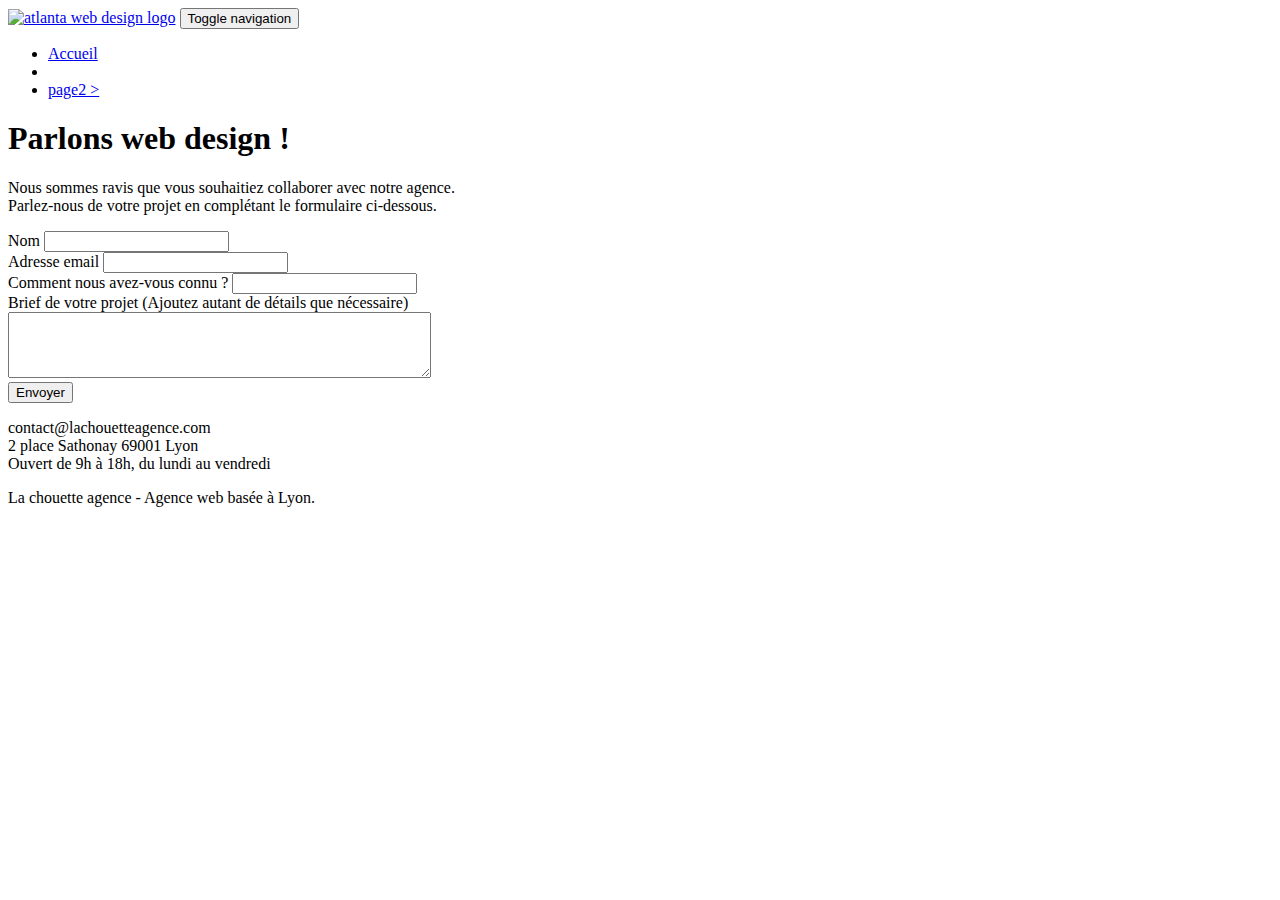
==== page2.html @ a5566590 "Rename fichier html" ====
<!doctype html>
<html lang="Default">
<head>
    <meta charset="utf-8">
    <meta name="description" content="La Chouette Agence est une des meilleures entreprise de webdesign situé à Lyon dans le département du Rhône. Elle vous accompagnera grâce à ses experts dans vos projet de creation ou de refonte du design de votre site internet ainsi que dans l'optimisation du référencement naturel (SEO). Contactez-nous !">
    <meta name="viewport" content="width=device-width, initial-scale=1.0, viewport-fit=cover">
    <link rel="shortcut icon" type="image/png" href="favicon.jpg">
    
	<link rel="stylesheet" type="text/css" href="./css/bootstrap.min.css">
	<link rel="stylesheet" type="text/css" href="style.css">
	<link rel="stylesheet" type="text/css" href="./css/font-awesome.min.css">
	<link rel="stylesheet" type="text/css" href="./css/et-line.min.css">
	
    
	<script src="./js/jquery-2.1.0.min.js"></script>
	<script src="./js/bootstrap.min.js"></script>
	<script src="./js/blocs.min.js"></script>
	<script src="./js/jqBootstrapValidation.js"></script>
	<script src="./js/formHandler.js"></script>
    <title>La Chouette Agence - Entreprise de Webdesign à Lyon - Contact</title>

    
<!-- Analytics -->
 
<!-- Analytics END -->
    
</head>
<body>
<!-- Principal conteneur -->
<div class="page-container">
    
<!-- bloc-0 -->
<div class="bloc bgc-white l-bloc " id="bloc-0">
	<div class="container bloc-sm">
		<nav class="navbar row">
			<div class="navbar-header">
				<a class="navbar-brand" href="index.html"><img src="img/la-chouette-agence.png" alt="atlanta web design logo" height="40" /></a>
				<button id="nav-toggle" type="button" class="ui-navbar-toggle navbar-toggle" data-toggle="collapse" data-target=".navbar-1">
					<span class="sr-only">Toggle navigation</span><span class="icon-bar"></span><span class="icon-bar"></span><span class="icon-bar"></span>
				</button>
			</div>
			<div class="collapse navbar-collapse navbar-1 special-dropdown-nav">
				<ul class="site-navigation nav navbar-nav">
					<li>
						<a href="index.html">Accueil</a>
					</li>
					<li>
					</li>
					<li>
						<a href="page2.html">page2 &gt;</a>
					</li>
				</ul>
			</div>
		</nav>
	</div>
</div>
<!-- bloc-0 END -->

<!-- bloc-6 -->
<div class="bloc bg-dots-bg bg-repeat bgc-atomic-tangerine d-bloc bloc-bg-texture texture-paper" id="bloc-6">
	<div class="container bloc-lg">
		<div class="row">
			<div class="col-sm-12">
				<h1 class="text-center hero-bloc-text tc-white">
					Parlons web design !
				</h1>
				<p class="text-center mg-lg tc-white tight-width-whitespace">
					Nous sommes ravis que vous souhaitiez collaborer avec notre agence.<br>
					Parlez-nous de votre projet en complétant le formulaire ci-dessous.
				</p>
			</div>
		</div>
	</div>
</div>
<!-- bloc-6 END -->

<!-- bloc-7 -->
<div class="bloc bgc-white l-bloc" id="bloc-7">
	<div class="container bloc-lg">
		<div class="row">
			<div class="col-sm-6">
				<form id="form_1" novalidate success-msg="Your message has been sent." fail-msg="Sorry it seems that our mail server is not responding, Sorry for the inconvenience!">
					<div class="form-group">
						<label>
							Nom
						</label>
						<input id="name" class="form-control" required />
					</div>
					<div class="form-group">
						<label>
							Adresse email
						</label>
						<input id="email" class="form-control" type="email" required />
					</div>
					<div class="form-group">
						<label>
							Comment nous avez-vous connu ?
						</label>
						<input class="form-control" type="email" required id="input_504" />
					</div>
					<div class="form-group">
						<label>
							Brief de votre projet (Ajoutez autant de détails que nécessaire)<br>
						</label><textarea id="message" class="form-control" rows="4" cols="50" required></textarea>
					</div> 
					<button class="bloc-button btn btn-lg btn-block cta-hero btn-atomic-tangerine" type="submit">
						Envoyer
					</button>
				</form>
			</div>
			<div class="col-sm-6">
				<p>
					contact@lachouetteagence.com<br>2 place Sathonay 69001 Lyon<br>Ouvert de 9h à 18h, du lundi au vendredi<br>
				</p>
			</div>
		</div>
	</div>
</div>
<!-- bloc-7 END -->

<!-- ScrollToTop Button -->
<a class="bloc-button btn btn-d scrollToTop" onclick="scrollToTarget('1')"><span class="fa fa-chevron-up"></span></a>
<!-- ScrollToTop Button END-->


<!-- Footer - bloc-8 -->
<div class="bloc bgc-atomic-tangerine d-bloc" id="bloc-8">
	<div class="container bloc-sm">
		<div class="row">
			<div class="col-sm-12">
				<p class="text-center white">
					La chouette agence - Agence web basée à Lyon.<br>
				</p>
				<div class="row row-no-gutters social">
					<div class="col-sm-3">
						<div class="text-center">
							<a class="social" href="index.html"><span class="fa fa-twitter icon-md"></span></a>
						</div>
					</div>
					<div class="col-sm-3">
						<div class="text-center">
							<a class="social" href="index.html"><span class="fa fa-facebook icon-md"></span></a>
						</div>
					</div>
					<div class="col-sm-3">
						<div class="text-center">
							<a class="social" href="index.html"><span class="fa fa-dribbble icon-md"></span></a>
						</div>
					</div>
					<div class="col-sm-3">
						<div class="text-center">
							<a class="social" href="index.html"><span class="fa fa-instagram icon-md"></span></a>
						</div>
					</div>
				</div>
			</div>
		</div>
	</div>
</div>
<!-- Footer - bloc-8 END -->

</div>
<!-- Principal conteneur END -->
    

</body>
</html>
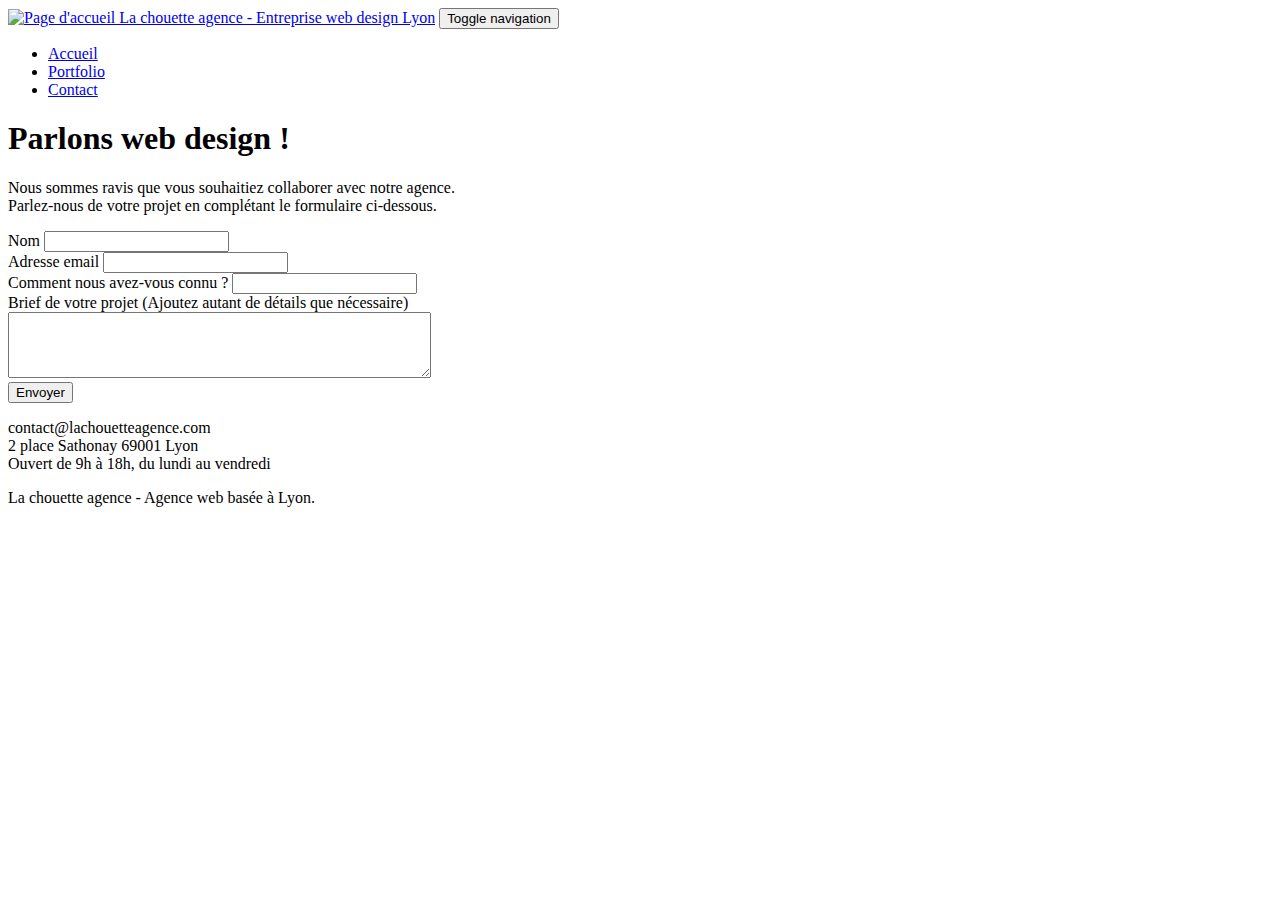
==== commit 4e317b53: "Refactorisation de la page html contact" ====
--- a/page2.html
+++ b/page2.html
@@ -1,9 +1,23 @@
 <!doctype html>
 <html lang="Default">
 <head>
+	<!-- Analytics -->
+	<!-- Global site tag (gtag.js) - Google Analytics -->
+<script async src="https://www.googletagmanager.com/gtag/js?id=UA-172869253-1"></script>
+<script>
+  window.dataLayer = window.dataLayer || [];
+  function gtag(){dataLayer.push(arguments);}
+  gtag('js', new Date());
+
+  gtag('config', 'UA-172869253-1');
+</script>
+<!-- Analytics END -->
+
     <meta charset="utf-8">
-    <meta name="description" content="La Chouette Agence est une des meilleures entreprise de webdesign situé à Lyon dans le département du Rhône. Elle vous accompagnera grâce à ses experts dans vos projet de creation ou de refonte du design de votre site internet ainsi que dans l'optimisation du référencement naturel (SEO). Contactez-nous !">
-    <meta name="viewport" content="width=device-width, initial-scale=1.0, viewport-fit=cover">
+    <meta name="description" content="La Chouette Agence est une entreprise de web design situé à Lyon. Venez rencontrer nos experts pour vos projets web de design et d'optimisation du référencement naturel.">
+	<meta name="viewport" content="width=device-width, initial-scale=1.0, viewport-fit=cover">
+	<meta name="robots" content="follow"/>
+
     <link rel="shortcut icon" type="image/png" href="favicon.jpg">
     
 	<link rel="stylesheet" type="text/css" href="./css/bootstrap.min.css">
@@ -18,44 +32,45 @@
 	<script src="./js/jqBootstrapValidation.js"></script>
 	<script src="./js/formHandler.js"></script>
     <title>La Chouette Agence - Entreprise de Webdesign à Lyon - Contact</title>
-
-    
-<!-- Analytics -->
- 
-<!-- Analytics END -->
-    
 </head>
 <body>
 <!-- Principal conteneur -->
 <div class="page-container">
     
-<!-- bloc-0 -->
-<div class="bloc bgc-white l-bloc " id="bloc-0">
-	<div class="container bloc-sm">
-		<nav class="navbar row">
-			<div class="navbar-header">
-				<a class="navbar-brand" href="index.html"><img src="img/la-chouette-agence.png" alt="atlanta web design logo" height="40" /></a>
-				<button id="nav-toggle" type="button" class="ui-navbar-toggle navbar-toggle" data-toggle="collapse" data-target=".navbar-1">
-					<span class="sr-only">Toggle navigation</span><span class="icon-bar"></span><span class="icon-bar"></span><span class="icon-bar"></span>
-				</button>
+		<!-- header -->
+		<!-- Suppression de mots-clefs cachés -->
+		<header class="bloc bgc-white l-bloc " id="bloc-0">
+			<div class="container bloc-sm">
+				<nav class="navbar row">
+					<div class="navbar-header">
+						<a class="navbar-brand" href="index.html"><img src="img/la-chouette-agence.png"
+								alt="Page d'accueil La chouette agence - Entreprise web design Lyon" height="40" /></a>
+						<button id="nav-toggle" type="button" class="ui-navbar-toggle navbar-toggle"
+							data-toggle="collapse" data-target=".navbar-1">
+							<span class="sr-only">Toggle navigation</span><span class="icon-bar"></span><span
+								class="icon-bar"></span><span class="icon-bar"></span>
+						</button>
+					</div>
+					<div class="collapse navbar-collapse navbar-1 special-dropdown-nav">
+						<ul class="site-navigation nav navbar-nav">
+							<!-- Ajout d'une balise li pour portfolio + Réécriture du texte -->
+							<li>
+								<a href="index.html">Accueil</a>
+							</li>
+							<li>
+								<a href="portfolio.html">Portfolio</a>
+							</li>
+							<li>
+								<a href="page2.html">Contact</a>
+							</li>
+						</ul>
+					</div>
+				</nav>
 			</div>
-			<div class="collapse navbar-collapse navbar-1 special-dropdown-nav">
-				<ul class="site-navigation nav navbar-nav">
-					<li>
-						<a href="index.html">Accueil</a>
-					</li>
-					<li>
-					</li>
-					<li>
-						<a href="page2.html">page2 &gt;</a>
-					</li>
-				</ul>
-			</div>
-		</nav>
-	</div>
-</div>
-<!-- bloc-0 END -->
+		</header>
+		<!-- header END -->
 
+<main>
 <!-- bloc-6 -->
 <div class="bloc bg-dots-bg bg-repeat bgc-atomic-tangerine d-bloc bloc-bg-texture texture-paper" id="bloc-6">
 	<div class="container bloc-lg">
@@ -117,7 +132,8 @@
 	</div>
 </div>
 <!-- bloc-7 END -->
-
+</main>
+ 
 <!-- ScrollToTop Button -->
 <a class="bloc-button btn btn-d scrollToTop" onclick="scrollToTarget('1')"><span class="fa fa-chevron-up"></span></a>
 <!-- ScrollToTop Button END-->
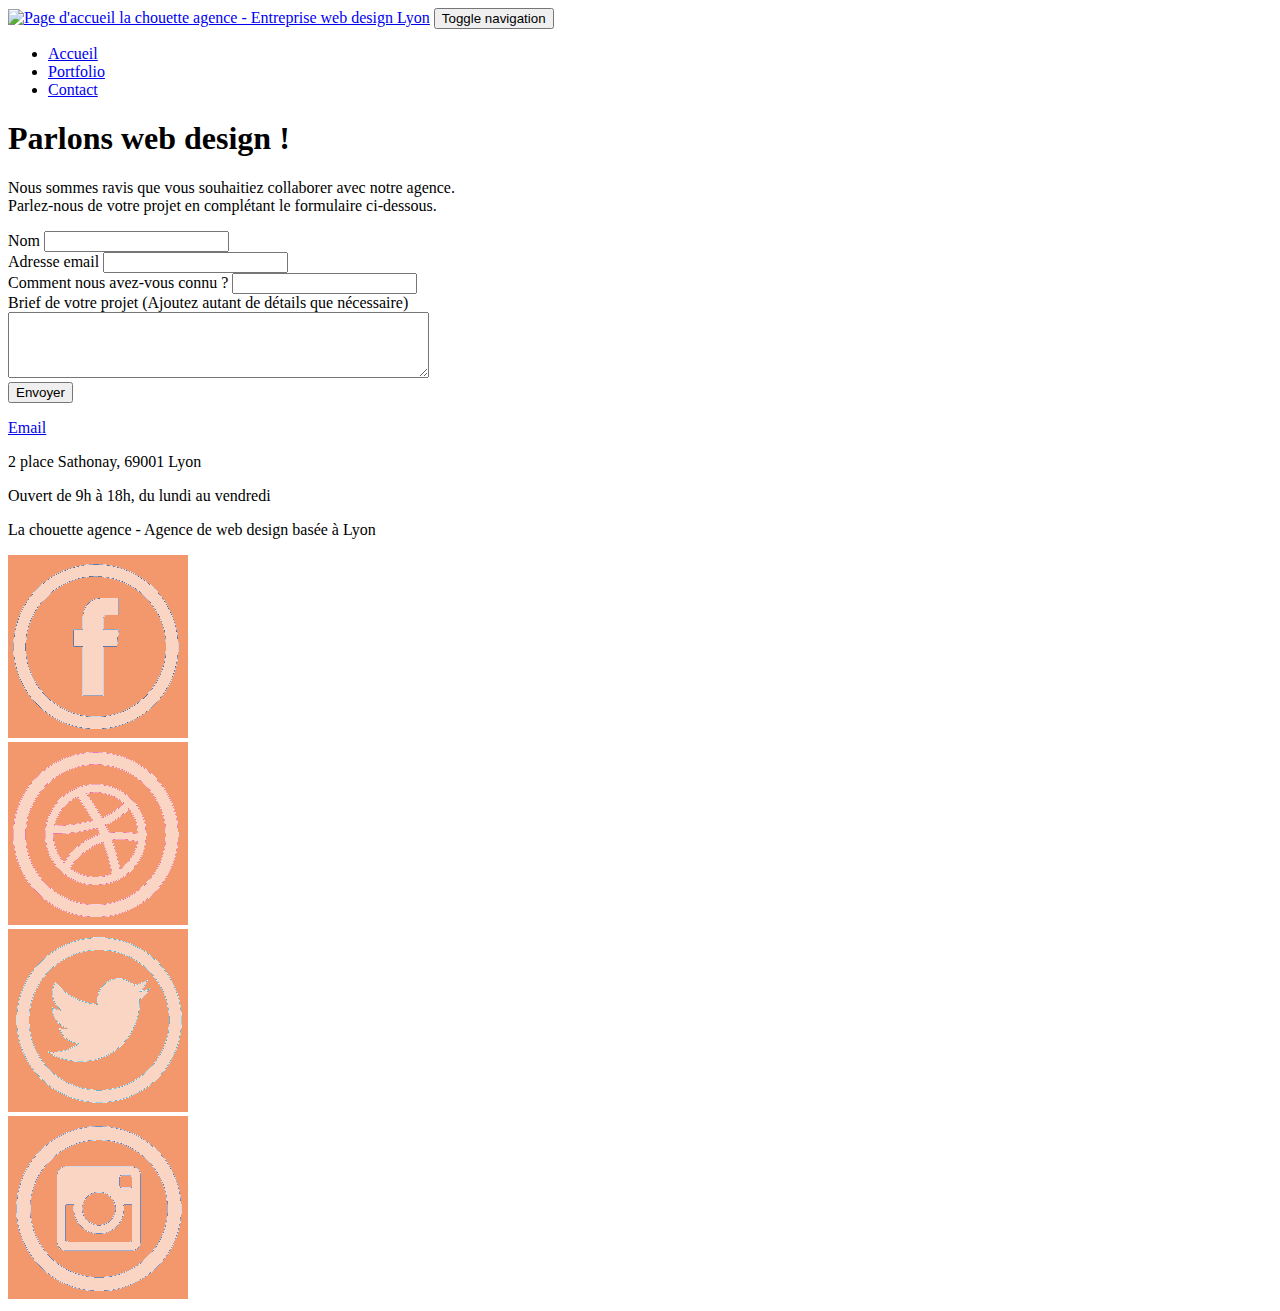
==== commit 5d45061c: "modification sémantique + autres textes" ====
--- a/page2.html
+++ b/page2.html
@@ -1,38 +1,42 @@
 <!doctype html>
-<html lang="Default">
-<head>
-	<!-- Analytics -->
-	<!-- Global site tag (gtag.js) - Google Analytics -->
-<script async src="https://www.googletagmanager.com/gtag/js?id=UA-172869253-1"></script>
-<script>
-  window.dataLayer = window.dataLayer || [];
-  function gtag(){dataLayer.push(arguments);}
-  gtag('js', new Date());
+<html lang="fr">
 
-  gtag('config', 'UA-172869253-1');
-</script>
-<!-- Analytics END -->
+	<head>
+		<!-- Global site tag (gtag.js) - Google Analytics -->
+		<script async src="https://www.googletagmanager.com/gtag/js?id=UA-172869253-1"></script>
+		<script>
+			window.dataLayer = window.dataLayer || [];
+			function gtag() { dataLayer.push(arguments); }
+			gtag('js', new Date());
+	
+			gtag('config', 'UA-172869253-1');
+		</script>
+		<!-- Analytics END -->
+		<meta charset="utf-8">
+		<!-- Completion de la balise description -->
+		<meta name="description"
+			content="La chouette agence est une entreprise de web design située à Lyon. Venez rencontrer nos experts pour vos projets web de design et d'optimisation du référencement naturel.">
+		<meta name="viewport" content="width=device-width, initial-scale=1.0, viewport-fit=cover">
+		<!-- Ajout balise robots pour suivi moteur de recherche -->
+		<meta name="robots" content="follow" />
+	
+		<link rel="shortcut icon" type="image/png" href="img/favicon.png">
+	
+		<!-- Suppression librairie fontawesome -->
+		<link rel="stylesheet" type="text/css" href="./css/bootstrap.css">
+		<link rel="stylesheet" type="text/css" href="style.css">
+		<link rel="stylesheet" type="text/css" href="./css/et-line.css">
+	
+		<script src="./js/jquery-2.1.0.js"></script>
+		<script src="./js/bootstrap.js"></script>
+		<script src="./js/blocs.js"></script>
+		<script src="./js/jquery.touchSwipe.js" defer></script>
+		<script src="./js/gmaps.js"></script>
+	
+		<!-- Completion title -->
+		<title>La Chouette Agence - Entreprise de Webdesign à Lyon - Contact</title>
+	</head>
 
-    <meta charset="utf-8">
-    <meta name="description" content="La Chouette Agence est une entreprise de web design situé à Lyon. Venez rencontrer nos experts pour vos projets web de design et d'optimisation du référencement naturel.">
-	<meta name="viewport" content="width=device-width, initial-scale=1.0, viewport-fit=cover">
-	<meta name="robots" content="follow"/>
-
-    <link rel="shortcut icon" type="image/png" href="favicon.jpg">
-    
-	<link rel="stylesheet" type="text/css" href="./css/bootstrap.min.css">
-	<link rel="stylesheet" type="text/css" href="style.css">
-	<link rel="stylesheet" type="text/css" href="./css/font-awesome.min.css">
-	<link rel="stylesheet" type="text/css" href="./css/et-line.min.css">
-	
-    
-	<script src="./js/jquery-2.1.0.min.js"></script>
-	<script src="./js/bootstrap.min.js"></script>
-	<script src="./js/blocs.min.js"></script>
-	<script src="./js/jqBootstrapValidation.js"></script>
-	<script src="./js/formHandler.js"></script>
-    <title>La Chouette Agence - Entreprise de Webdesign à Lyon - Contact</title>
-</head>
 <body>
 <!-- Principal conteneur -->
 <div class="page-container">
@@ -44,7 +48,7 @@
 				<nav class="navbar row">
 					<div class="navbar-header">
 						<a class="navbar-brand" href="index.html"><img src="img/la-chouette-agence.png"
-								alt="Page d'accueil La chouette agence - Entreprise web design Lyon" height="40" /></a>
+								alt="Page d'accueil la chouette agence - Entreprise web design Lyon" height="40" /></a>
 						<button id="nav-toggle" type="button" class="ui-navbar-toggle navbar-toggle"
 							data-toggle="collapse" data-target=".navbar-1">
 							<span class="sr-only">Toggle navigation</span><span class="icon-bar"></span><span
@@ -94,27 +98,28 @@
 	<div class="container bloc-lg">
 		<div class="row">
 			<div class="col-sm-6">
-				<form id="form_1" novalidate success-msg="Your message has been sent." fail-msg="Sorry it seems that our mail server is not responding, Sorry for the inconvenience!">
+				 <form id="form_1" method="post" action="traitement_php" novalidate >
+					<!--deleted text : success-msg="Your message has been sent." fail-msg="Sorry it seems that our mail server is not responding, Sorry for the inconvenience!"-->
 					<div class="form-group">
-						<label>
+						<label for="name">
 							Nom
 						</label>
 						<input id="name" class="form-control" required />
 					</div>
 					<div class="form-group">
-						<label>
+						<label for="email">
 							Adresse email
 						</label>
 						<input id="email" class="form-control" type="email" required />
 					</div>
 					<div class="form-group">
-						<label>
+						<label for="input_504">
 							Comment nous avez-vous connu ?
 						</label>
 						<input class="form-control" type="email" required id="input_504" />
 					</div>
 					<div class="form-group">
-						<label>
+						<label for="message">
 							Brief de votre projet (Ajoutez autant de détails que nécessaire)<br>
 						</label><textarea id="message" class="form-control" rows="4" cols="50" required></textarea>
 					</div> 
@@ -124,9 +129,12 @@
 				</form>
 			</div>
 			<div class="col-sm-6">
-				<p>
-					contact@lachouetteagence.com<br>2 place Sathonay 69001 Lyon<br>Ouvert de 9h à 18h, du lundi au vendredi<br>
-				</p>
+				<!-- Remplacement balise p par adress + ajout adresse mail + ajout balise p -->
+				<adress>
+					<p><a href="mailto:contact@lachouetteagence.com">Email</a></p>
+					<p>2 place Sathonay, 69001 Lyon</p>
+					<p>Ouvert de 9h à 18h, du lundi au vendredi</p>
+				</adress>
 			</div>
 		</div>
 	</div>
@@ -135,44 +143,46 @@
 </main>
  
 <!-- ScrollToTop Button -->
-<a class="bloc-button btn btn-d scrollToTop" onclick="scrollToTarget('1')"><span class="fa fa-chevron-up"></span></a>
-<!-- ScrollToTop Button END-->
+<!-- <a class="bloc-button btn btn-d scrollToTop" onclick="scrollToTarget('1')"><span class="fa fa-chevron-up"></span></a> -->
+<!-- ScrollToTop Button END -->
 
 
 <!-- Footer - bloc-8 -->
-<div class="bloc bgc-atomic-tangerine d-bloc" id="bloc-8">
-	<div class="container bloc-sm">
-		<div class="row">
-			<div class="col-sm-12">
-				<p class="text-center white">
-					La chouette agence - Agence web basée à Lyon.<br>
-				</p>
-				<div class="row row-no-gutters social">
-					<div class="col-sm-3">
-						<div class="text-center">
-							<a class="social" href="index.html"><span class="fa fa-twitter icon-md"></span></a>
-						</div>
-					</div>
-					<div class="col-sm-3">
-						<div class="text-center">
-							<a class="social" href="index.html"><span class="fa fa-facebook icon-md"></span></a>
-						</div>
-					</div>
-					<div class="col-sm-3">
-						<div class="text-center">
-							<a class="social" href="index.html"><span class="fa fa-dribbble icon-md"></span></a>
-						</div>
-					</div>
-					<div class="col-sm-3">
-						<div class="text-center">
-							<a class="social" href="index.html"><span class="fa fa-instagram icon-md"></span></a>
+		<!-- Footer - bloc-8 -->
+		<!-- TRemplacement de slien + réécriture p + supression mots-clefs cachés + suppression annuaire 2 + suppression lien non cohérent -->
+		<footer class="bloc bgc-atomic-tangerine d-bloc" id="bloc-8">
+			<div class="container bloc-sm">
+				<div class="row">
+					<div class="col-sm-12">
+						<p class="text-center white">
+							La chouette agence - Agence de web design basée à Lyon<br>
+						</p>
+						<div class="row row-no-gutters social">
+							<div class="col-sm-3">
+								<div class="text-center">
+									<a class="social" href="#"><img src="img/facebook.png" class="icon-md" alt="icone facebook"></a>
+								</div>
+							</div>
+							<div class="col-sm-3">
+								<div class="text-center">
+									<a class="social" href="#"><img src="img/ribble.png" class="icon-md" alt="icone dribble"></a>
+								</div>
+							</div>
+							<div class="col-sm-3">
+								<div class="text-center">
+									<a class="social" href="#"><img src="img/twitter.png" class="icon-md" alt="icone twitter"></a>
+								</div>
+							</div>
+							<div class="col-sm-3">
+								<div class="text-center">
+									<a class="social" href="#"><img src="img/instagram.png" class="icon-md" alt="icone instagram"></a>
+								</div>
+							</div>
 						</div>
 					</div>
 				</div>
 			</div>
-		</div>
-	</div>
-</div>
+		</footer>
 <!-- Footer - bloc-8 END -->
 
 </div>
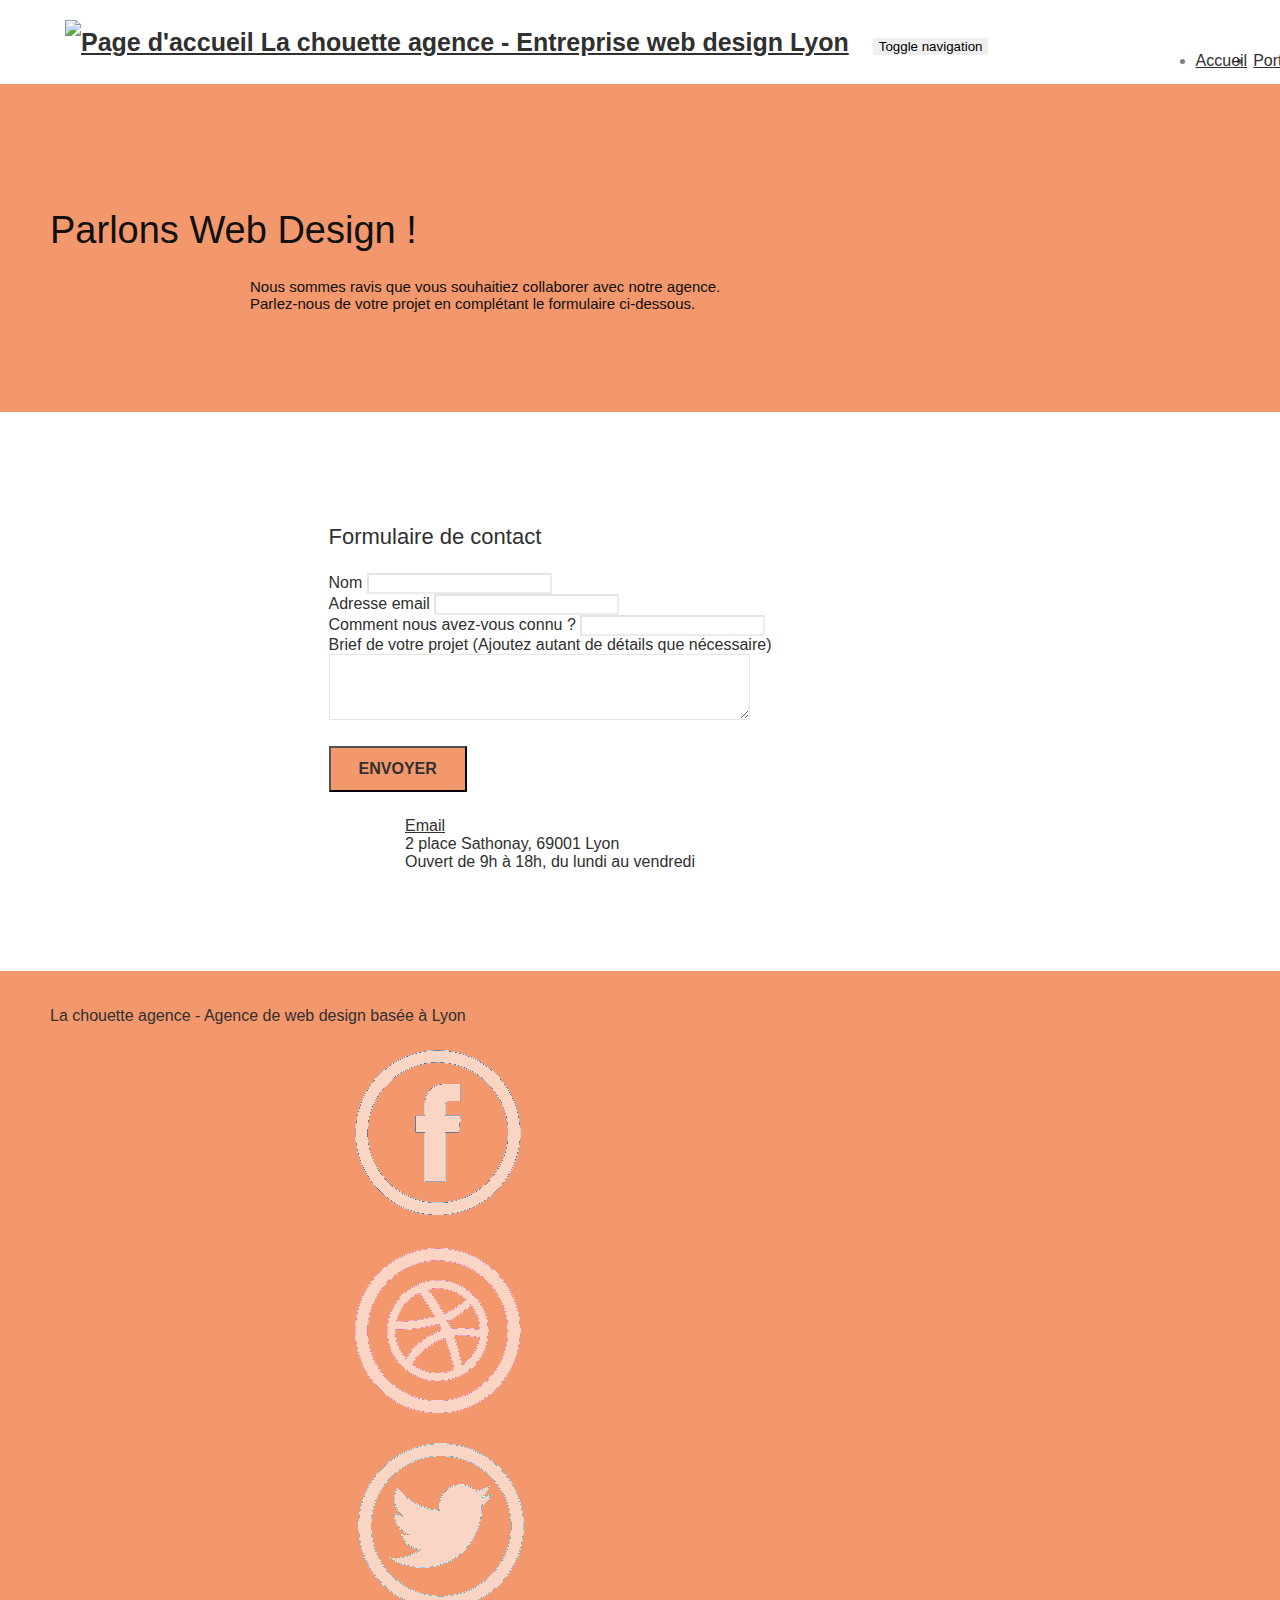
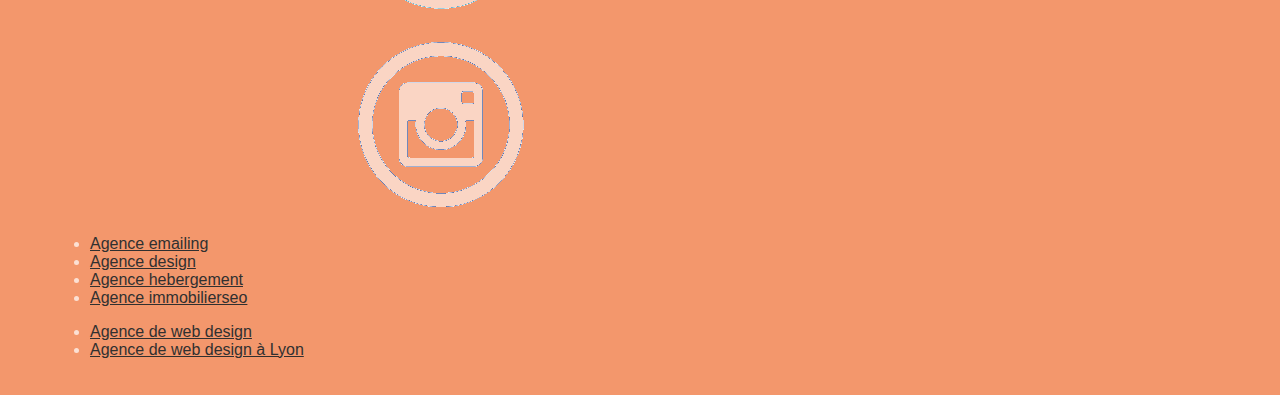
==== commit 98d716a4: "modification couleur et decoration hover" ====
--- a/page2.html
+++ b/page2.html
@@ -15,7 +15,7 @@
 		<meta charset="utf-8">
 		<!-- Completion de la balise description -->
 		<meta name="description"
-			content="La chouette agence est une entreprise de web design située à Lyon. Venez rencontrer nos experts pour vos projets web de design et d'optimisation du référencement naturel.">
+			content="La chouette agence est une entreprise de web design située à Lyon. Venez rencontrer nos experts pour vos projets web de design, de refonte et de référencement naturel.">
 		<meta name="viewport" content="width=device-width, initial-scale=1.0, viewport-fit=cover">
 		<!-- Ajout balise robots pour suivi moteur de recherche -->
 		<meta name="robots" content="follow" />
@@ -47,8 +47,8 @@
 			<div class="container bloc-sm">
 				<nav class="navbar row">
 					<div class="navbar-header">
-						<a class="navbar-brand" href="index.html"><img src="img/la-chouette-agence.png"
-								alt="Page d'accueil la chouette agence - Entreprise web design Lyon" height="40" /></a>
+						<a class="navbar-brand page-link" href="index.html"><img src="img/la-chouette-agence.png"
+								alt="Page d'accueil La chouette agence - Entreprise web design Lyon" height="40" /></a>
 						<button id="nav-toggle" type="button" class="ui-navbar-toggle navbar-toggle"
 							data-toggle="collapse" data-target=".navbar-1">
 							<span class="sr-only">Toggle navigation</span><span class="icon-bar"></span><span
@@ -59,13 +59,13 @@
 						<ul class="site-navigation nav navbar-nav">
 							<!-- Ajout d'une balise li pour portfolio + Réécriture du texte -->
 							<li>
-								<a href="index.html">Accueil</a>
+								<a class="page-link" href="index.html">Accueil</a>
 							</li>
 							<li>
-								<a href="portfolio.html">Portfolio</a>
+								<a class="page-link" href="portfolio.html">Portfolio</a>
 							</li>
 							<li>
-								<a href="page2.html">Contact</a>
+								<a class="page-link" href="page2.html">Contact</a>
 							</li>
 						</ul>
 					</div>
@@ -76,28 +76,29 @@
 
 <main>
 <!-- bloc-6 -->
-<div class="bloc bg-dots-bg bg-repeat bgc-atomic-tangerine d-bloc bloc-bg-texture texture-paper" id="bloc-6">
+<section class="bloc bg-dots-bg bg-repeat bgc-atomic-tangerine d-bloc bloc-bg-texture texture-paper" id="bloc-6">
 	<div class="container bloc-lg">
 		<div class="row">
 			<div class="col-sm-12">
-				<h1 class="text-center hero-bloc-text tc-white">
+				<h1 class="text-center hero-bloc-text tc-orange tc-orange-contact">
 					Parlons web design !
 				</h1>
-				<p class="text-center mg-lg tc-white tight-width-whitespace">
+				<p class="text-center mg-lg tc-orange tight-width-whitespace tc-orange-contact">
 					Nous sommes ravis que vous souhaitiez collaborer avec notre agence.<br>
 					Parlez-nous de votre projet en complétant le formulaire ci-dessous.
 				</p>
 			</div>
 		</div>
 	</div>
-</div>
+</section>
 <!-- bloc-6 END -->
 
 <!-- bloc-7 -->
-<div class="bloc bgc-white l-bloc" id="bloc-7">
+<section class="bloc bgc-white l-bloc" id="bloc-7">
 	<div class="container bloc-lg">
-		<div class="row">
-			<div class="col-sm-6">
+		<div class="row adress-form">
+			<div class="col-sm-6 form">
+				<h2 class="mg-md text-center tc-grey">Formulaire de contact</h2>
 				 <form id="form_1" method="post" action="traitement_php" novalidate >
 					<!--deleted text : success-msg="Your message has been sent." fail-msg="Sorry it seems that our mail server is not responding, Sorry for the inconvenience!"-->
 					<div class="form-group">
@@ -131,14 +132,14 @@
 			<div class="col-sm-6">
 				<!-- Remplacement balise p par adress + ajout adresse mail + ajout balise p -->
 				<adress>
-					<p><a href="mailto:contact@lachouetteagence.com">Email</a></p>
+					<p><a class="ltc-white email-grey" href="mailto:contact@lachouetteagence.com">Email</a></p>
 					<p>2 place Sathonay, 69001 Lyon</p>
 					<p>Ouvert de 9h à 18h, du lundi au vendredi</p>
 				</adress>
 			</div>
 		</div>
 	</div>
-</div>
+</section>
 <!-- bloc-7 END -->
 </main>
  
@@ -147,44 +148,59 @@
 <!-- ScrollToTop Button END -->
 
 
-<!-- Footer - bloc-8 -->
+
 		<!-- Footer - bloc-8 -->
 		<!-- TRemplacement de slien + réécriture p + supression mots-clefs cachés + suppression annuaire 2 + suppression lien non cohérent -->
 		<footer class="bloc bgc-atomic-tangerine d-bloc" id="bloc-8">
 			<div class="container bloc-sm">
 				<div class="row">
 					<div class="col-sm-12">
-						<p class="text-center white">
+						<p class="text-center grey">
 							La chouette agence - Agence de web design basée à Lyon<br>
 						</p>
 						<div class="row row-no-gutters social">
 							<div class="col-sm-3">
 								<div class="text-center">
-									<a class="social" href="#"><img src="img/facebook.png" class="icon-md" alt="icone facebook"></a>
-								</div>
-							</div>
-							<div class="col-sm-3">
-								<div class="text-center">
-									<a class="social" href="#"><img src="img/ribble.png" class="icon-md" alt="icone dribble"></a>
-								</div>
-							</div>
-							<div class="col-sm-3">
-								<div class="text-center">
-									<a class="social" href="#"><img src="img/twitter.png" class="icon-md" alt="icone twitter"></a>
-								</div>
-							</div>
-							<div class="col-sm-3">
-								<div class="text-center">
-									<a class="social" href="#"><img src="img/instagram.png" class="icon-md" alt="icone instagram"></a>
+									<a class="social" href="http://facebook.com"><img src="img/facebook.png" class="icon-md" alt="icone facebook"></a>
+								</div>
+							</div>
+							<div class="col-sm-3">
+								<div class="text-center">
+									<a class="social" href="http://dribble.com"><img src="img/ribble.png" class="icon-md" alt="icone dribble"></a>
+								</div>
+							</div>
+							<div class="col-sm-3">
+								<div class="text-center">
+									<a class="social" href="http://twitter.com"><img src="img/twitter.png" class="icon-md" alt="icone twitter"></a>
+								</div>
+							</div>
+							<div class="col-sm-3">
+								<div class="text-center">
+									<a class="social" href="http://instagram.com"><img src="img/instagram.png" class="icon-md" alt="icone instagram"></a>
 								</div>
 							</div>
 						</div>
+						<div class="row partner-url">
+							<div class="col-sm-4">
+								<ul>
+									<li><a class="ltc-white " href="emailing.com">Agence emailing</a></li>
+									<li><a class="ltc-white " href="design.com">Agence design</a></li>
+									<li><a class="ltc-white " href="hebergement.com">Agence hebergement</a></li>
+									<li><a class="ltc-white " href="immobilierseo.com">Agence immobilierseo</a></li>
+								</ul>
+							</div>
+							<div class="col-sm-4">
+								<ul>
+									<li><a class="ltc-white" href="annuaireagence.com">Agence de web design</a></li>
+									<li><a class="ltc-white" href="meilleuresagenceslyon.com">Agence de web design à Lyon</a></li>
+								</ul>
+							</div>
+						</div>
 					</div>
 				</div>
 			</div>
 		</footer>
-<!-- Footer - bloc-8 END -->
-
+		<!-- Footer - bloc-8 END -->
 </div>
 <!-- Principal conteneur END -->
     
--- a/style.css
+++ b/style.css
@@ -0,0 +1,1126 @@
+body {
+    margin: 0;
+    padding: 0;
+    background: #FFF;
+    overflow-x: hidden;
+    -webkit-font-smoothing: antialiased;
+    -moz-osx-font-smoothing: grayscale;
+}
+
+a,
+button {
+    transition: all .3s ease-in-out;
+    outline: none!important;
+}
+
+a:hover {
+    text-decoration: none;
+    cursor: pointer;
+}
+
+#page-loading-blocs-notifaction {
+    position: fixed;
+    top: 0;
+    bottom: 0;
+    width: 100%;
+    z-index: 100000;
+    background: #FFFFFF url("img/pageload-spinner.gif") no-repeat center center;
+}
+
+.bloc {
+    width: 100%;
+    clear: both;
+    background: 50% 50% no-repeat;
+    padding: 0 50px;
+    -webkit-background-size: cover;
+    -moz-background-size: cover;
+    -o-background-size: cover;
+    background-size: cover;
+    position: relative;
+}
+
+.bloc .container {
+    padding-left: 0;
+    padding-right: 0;
+}
+
+.bloc-lg {
+    padding: 100px 50px;
+}
+
+.bloc-md {
+    padding: 50px;
+}
+
+.bloc-sm {
+    padding: 20px 50px;
+}
+
+.bg-center,
+.bg-l-edge,
+.bg-r-edge,
+.bg-t-edge,
+.bg-b-edge,
+.bg-tl-edge,
+.bg-bl-edge,
+.bg-tr-edge,
+.bg-br-edge,
+.bg-repeat {
+    -webkit-background-size: auto!important;
+    -moz-background-size: auto!important;
+    -o-background-size: auto!important;
+    background-size: auto!important;
+}
+
+.bg-repeat {
+    background: repeat;
+}
+
+.bg-t-edge {
+    background: top no-repeat;
+}
+
+.bloc-bg-texture::before {
+    content: "";
+    background-size: 2px 2px;
+    position: absolute;
+    top: 0;
+    bottom: 0;
+    left: 0;
+    right: 0;
+}
+
+.texture-paper::before {
+    background: url("img/texture-paper.png");
+    background-size: 280px 280px;
+}
+
+.b-parallax {
+    background-attachment: fixed;
+}
+
+.d-bloc {
+    color: rgba(255, 255, 255, .7);
+}
+
+.d-bloc button:hover {
+    color: rgba(255, 255, 255, .9);
+}
+
+.d-bloc .icon-round,
+.d-bloc .icon-square,
+.d-bloc .icon-rounded,
+.d-bloc .icon-semi-rounded-a,
+.d-bloc .icon-semi-rounded-b {
+    border-color: rgba(255, 255, 255, .9);
+}
+
+.d-bloc .divider-h span {
+    border-color: rgba(255, 255, 255, .2);
+}
+
+.d-bloc .a-btn,
+.d-bloc .navbar a,
+.d-bloc .navbar-brand,
+.d-bloc a .icon-sm,
+.d-bloc a .icon-md,
+.d-bloc a .icon-lg,
+.d-bloc a .icon-xl,
+.d-bloc h1 a,
+.d-bloc h2 a,
+.d-bloc h3 a,
+.d-bloc h4 a,
+.d-bloc h5 a,
+.d-bloc h6 a,
+.d-bloc p a {
+    color: rgba(255, 255, 255, .6);
+}
+
+.d-bloc .a-btn:hover,
+.d-bloc .navbar a:hover,
+.d-bloc .navbar-brand:hover,
+.d-bloc a:hover .icon-sm,
+.d-bloc a:hover .icon-md,
+.d-bloc a:hover .icon-lg,
+.d-bloc a:hover .icon-xl,
+.d-bloc h1 a:hover,
+.d-bloc h2 a:hover,
+.d-bloc h3 a:hover,
+.d-bloc h4 a:hover,
+.d-bloc h5 a:hover,
+.d-bloc h6 a:hover,
+.d-bloc p a:hover {
+    color: rgba(255, 255, 255, 1);
+}
+
+.l-bloc .navbar .page-link:hover{
+    background: #F3976C;
+    color:#fff!important;
+}
+.cta{
+    display:flex;
+    flex-direction:column;
+}
+header .row{
+    justify-content:start;
+}
+
+.adress-form{
+    display:flex;
+    flex-direction:column;
+    align-items: center;
+}
+.form{
+    text-align:left;
+    margin-bottom:20px;
+}
+adress p{
+    margin:0;
+}
+.d-bloc .navbar-toggle .icon-bar {
+    background: rgba(255, 255, 255, 1);
+}
+
+.d-bloc .btn-wire,
+.d-bloc .btn-wire:hover {
+    color: rgba(255, 255, 255, 1);
+    border-color: rgba(255, 255, 255, 1);
+}
+
+.d-bloc .panel {
+    color: rgba(0, 0, 0, .5);
+}
+
+.d-bloc .panel button:hover {
+    color: rgba(0, 0, 0, .7);
+}
+
+.d-bloc .panel icon {
+    border-color: rgba(0, 0, 0, .7);
+}
+
+.d-bloc .panel .divider-h span {
+    border-color: rgba(0, 0, 0, .1);
+}
+
+.d-bloc .panel .a-btn {
+    color: rgba(0, 0, 0, .6);
+}
+
+.d-bloc .panel .a-btn:hover {
+    color: rgba(0, 0, 0, 1);
+}
+
+.d-bloc .panel .btn-wire,
+.d-bloc .panel .btn-wire:hover {
+    color: rgba(0, 0, 0, .7);
+    border-color: rgba(0, 0, 0, .3);
+}
+
+.d-bloc .panel,
+.l-bloc {
+    color: rgba(0, 0, 0, .5);
+}
+
+.d-bloc .panel button:hover,
+.l-bloc button:hover {
+    color: rgba(0, 0, 0, .7);
+}
+
+.l-bloc .icon-round,
+.l-bloc .icon-square,
+.l-bloc .icon-rounded,
+.l-bloc .icon-semi-rounded-a,
+.l-bloc .icon-semi-rounded-b {
+    border-color: rgba(0, 0, 0, .7);
+}
+
+.d-bloc .panel .divider-h span,
+.l-bloc .divider-h span {
+    border-color: rgba(0, 0, 0, .1);
+}
+
+.d-bloc .panel .a-btn,
+.l-bloc .a-btn,
+.l-bloc .navbar a,
+.l-bloc .navbar-brand,
+.l-bloc a .icon-sm,
+.l-bloc a .icon-md,
+.l-bloc a .icon-lg,
+.l-bloc a .icon-xl,
+.l-bloc h1 a,
+.l-bloc h2 a,
+.l-bloc h3 a,
+.l-bloc h4 a,
+.l-bloc h5 a,
+.l-bloc h6 a,
+.l-bloc p a {
+    color: rgba(0, 0, 0, .6);
+}
+
+.d-bloc .panel .a-btn:hover,
+.l-bloc .a-btn:hover,
+.l-bloc .navbar a:hover,
+.l-bloc .navbar-brand:hover,
+.l-bloc a:hover .icon-sm,
+.l-bloc a:hover .icon-md,
+.l-bloc a:hover .icon-lg,
+.l-bloc a:hover .icon-xl,
+.l-bloc h1 a:hover,
+.l-bloc h2 a:hover,
+.l-bloc h3 a:hover,
+.l-bloc h4 a:hover,
+.l-bloc h5 a:hover,
+.l-bloc h6 a:hover,
+.l-bloc p a:hover {
+    color: rgba(0, 0, 0, 1);
+}
+
+.l-bloc .navbar-toggle .icon-bar {
+    color: rgba(0, 0, 0, .6);
+}
+
+.d-bloc .panel .btn-wire,
+.d-bloc .panel .btn-wire:hover,
+.l-bloc .btn-wire,
+.l-bloc .btn-wire:hover {
+    color: rgba(0, 0, 0, .7);
+    border-color: rgba(0, 0, 0, .3);
+}
+
+.voffset {
+    margin-top: 30px;
+}
+
+.voffset-lg {
+    margin-top: 80px;
+}
+
+.row-no-gutters {
+    margin-right: 0;
+    margin-left: 0;
+}
+
+.row.row-no-gutters > [class^="col-"],
+.row.row-no-gutters > [class*=" col-"] {
+    padding-right: 0;
+    padding-left: 0;
+    margin-top:10px;
+}
+
+.partner-url{
+    margin-top:10px;
+}
+
+
+#bloc-1-hero h1 {
+    font-size: 32px;
+}
+
+.navbar {
+    margin-bottom: 0;
+    z-index: 1;
+}
+
+.navbar-brand {
+    height: auto;
+    padding: 3px 15px;
+    font-size: 25px;
+    font-weight: normal;
+    font-weight: 600;
+    line-height: 44px;
+}
+
+.navbar-brand img {
+    max-height: 200px;
+    margin: 0 5px 0 0;
+    display: inline;
+}
+
+.navbar-brand img[src$=svg] {
+    min-width: 100px;
+}
+
+.nav-center .navbar-brand img {
+    margin: 0;
+}
+
+.navbar .nav {
+    padding-top: 2px;
+    margin-right: -16px;
+    float: right;
+    z-index: 1;
+}
+
+.nav > li {
+    float: left;
+    margin: 4px 3px 0px 3px;
+    font-size: 16px;
+}
+
+.navbar-nav .open .dropdown-menu > li > a {
+    text-align: inherit;
+}
+
+.nav > li a:hover,
+.nav > li a:focus {
+    background: transparent;
+}
+
+.navbar-toggle {
+    margin: 10px 10px 0 0;
+    border: 0px;
+}
+
+.navbar-toggle:hover {
+    background: transparent!important;
+}
+
+.navbar-toggle .icon-bar {
+    background-color: rgba(0, 0, 0, .5);
+    width: 26px;
+}
+
+.nav-invert .navbar .nav {
+    float: left;
+}
+
+.nav-invert .navbar-header,
+.nav-invert .navbar-brand {
+    float: right;
+    position: relative;
+    z-index: 2;
+}
+
+@media (min-width: 768px) {
+    .site-navigation {
+        position: absolute;
+        top: 50%;
+        right: 20px;
+        transform: translate(0, -50%);
+        -webkit-transform: translateY(-50%);
+    }
+    .nav > li .dropdown-menu a,
+    .nav > li .dropdown-menu a:hover {
+        color: #484848;
+    }
+    .nav-invert .site-navigation {
+        left: 0;
+        right: 0;
+    }
+    .nav-center {
+        text-align: center;
+    }
+    .nav-center .navbar-header {
+        width: 100%;
+    }
+    .nav-center .navbar-header,
+    .nav-center .navbar-brand,
+    .nav-center .nav > li {
+        float: none;
+        display: inline-block;
+    }
+    .nav-center .site-navigation {
+        position: relative;
+        width: 100%;
+        right: 0;
+        margin-right: 0px;
+        margin-top: 20px;
+    }
+    .nav-center.mini-nav .navbar-toggle {
+        float: none;
+        margin: 10px auto 0;
+    }
+}
+
+.nav > li > .dropdown a {
+    background: none!important;
+    display: block;
+    padding: 14px 15px;
+}
+
+nav .caret {
+    margin: 0 5px;
+}
+
+.dropdown-menu .dropdown-menu {
+    top: -8px;
+    left: 100%;
+}
+
+.dropdown-menu .dropmenu-flow-right {
+    top: 100%;
+    left: 0;
+    margin-left: -1px;
+    border-top-left-radius: 0;
+    border-top-right-radius: 0;
+}
+
+.dropdown-menu .dropdown span {
+    border: 4px solid black;
+    border-top-color: transparent;
+    border-right-color: transparent;
+    border-bottom-color: transparent;
+    margin: 6px -5px 0 0!important;
+    float: right;
+}
+
+.mg-md {
+    margin-top: 10px;
+    margin-bottom: 20px;
+}
+
+.mg-lg {
+    margin-top: 10px;
+    margin-bottom: 40px;
+}
+
+.btn {
+    margin: 0 5px 5px 0;
+}
+
+.btn.pull-right {
+    margin: 0 0 5px 5px;
+}
+
+.btn-d,
+.btn-d:hover,
+.btn-d:focus {
+    color: #FFF;
+    background: rgba(0, 0, 0, .3);
+}
+
+button {
+    outline: none!important;
+}
+
+.btn-rd {
+    border-radius: 40px;
+}
+
+.btn-clean {
+    border: 1px solid rgba(0, 0, 0, .08);
+    border-bottom-color: rgba(0, 0, 0, .1);
+    text-shadow: 0 1px 0 rgba(0, 0, 1, .1);
+    box-shadow: 0 1px 3px rgba(0, 0, 1, .25), inset 0 1px 0 0 rgba(255, 255, 255, .15);
+}
+
+.icon-md {
+    font-size: 30px!important;
+}
+
+.icon-lg {
+    font-size: 60px!important;
+}
+
+.sm-shadow {
+    text-shadow: 0 1px 2px rgba(0, 0, 0, .3);
+}
+
+.panel-sq,
+.panel-sq .panel-heading,
+.panel-sq .panel-footer {
+    border-radius: 0;
+}
+
+.panel-rd {
+    border-radius: 30px;
+}
+
+.panel-rd .panel-heading {
+    border-radius: 29px 29px 0 0;
+}
+
+.panel-rd .panel-footer {
+    border-radius: 0 0 29px 29px;
+}
+
+.form-control {
+    border-color: rgba(0, 0, 0, .1);
+    box-shadow: none;
+}
+
+.scrollToTop {
+    width: 40px;
+    height: 40px;
+    position: fixed;
+    bottom: 20px;
+    right: 20px;
+    opacity: 0;
+    z-index: 500;
+    transition: all .3s ease-in-out;
+}
+
+.scrollToTop span {
+    margin-top: 6px;
+}
+
+.showScrollTop {
+    font-size: 14px;
+    opacity: 1;
+}
+
+a[data-lightbox] {
+    position: relative;
+    display: block;
+    text-align: center;
+}
+
+a[data-lightbox]:hover::before {
+    content: "+";
+    font-family: "HelveticaNeue-Light", "Helvetica Neue Light", "Helvetica Neue", Helvetica, Arial;
+    font-size: 32px;
+    width: 50px;
+    height: 50px;
+    margin-left: -25px;
+    border-radius: 50%;
+    background: rgba(0, 0, 0, .6);
+    color: #FFF;
+    font-weight: 100;
+    z-index: 1;
+    position: absolute;
+    top: 50%;
+    transform: translateY(-50%);
+    -webkit-transform: translateY(-50%);
+}
+
+a[data-lightbox]:hover img {
+    opacity: 0.6;
+    -webkit-animation-fill-mode: none;
+    animation-fill-mode: none;
+}
+
+#lightbox-modal {
+    display: flex;
+    align-items: center;
+}
+
+#lightbox-modal .modal-dialog {
+    width: 90%;
+    max-width: 900px;
+    margin: 0 auto 0;
+}
+
+#lightbox-modal .modal-dialog img {
+    max-height: 90vh;
+    margin: 0 auto;
+}
+
+.lightbox-caption {
+    padding: 20px;
+    color: #FFF;
+    background: rgba(0, 0, 0, .5);
+    position: absolute;
+    left: 15px;
+    right: 15px;
+    bottom: 5px;
+}
+
+.close-lightbox {
+    color: #FFF;
+    font-size: 30px;
+    position: absolute;
+    top: 20px;
+    right: 20px;
+    z-index: 20;
+    background: rgba(0, 0, 0, .5);
+    border: none;
+    line-height: 30px;
+    padding: 0 9px 5px;
+    opacity: 0.3;
+}
+
+.close-lightbox:hover,
+.next-lightbox:hover,
+.prev-lightbox:hover {
+    opacity: 1.0;
+    color: #FFF;
+}
+
+.next-lightbox,
+.prev-lightbox {
+    font-size: 20px;
+    color: rgba(255, 255, 255, .9);
+    background: rgba(0, 0, 0, .5);
+    transition: all .2s ease-in-out;
+    position: absolute;
+    top: 45%;
+    z-index: 1;
+    opacity: 0.4;
+}
+
+.next-lightbox {
+    padding: 6px 8px 1px 13px;
+    right: 25px;
+}
+
+.prev-lightbox {
+    padding: 6px 13px 1px 10px;
+    left: 25px;
+}
+
+.snapshot-lb .modal-body {
+    padding-bottom: 45px;
+}
+
+.snapshot-lb .lightbox-caption {
+    padding: 0;
+    color: rgba(0, 0, 0, .5);
+    background: none;
+}
+
+h1,
+h2,
+h3,
+h4,
+h5,
+h6,
+p,
+label,
+.btn,
+a {
+    font-family: "helvetica";
+    font-weight: 400;
+    color: #303030!important;
+}
+
+.container {
+    max-width: 1000px;
+}
+
+.hero-bloc-text {
+    font-size: 38px;
+    text-transform: capitalize;
+}
+
+.hero-bloc-text-sub {
+    font-size: 36px;
+}
+
+.statement-bloc-text {
+    line-height: 26px;
+    font-style: italic;
+    font-size: 20px;
+    text-align: center;
+    font-weight: lighter;
+    max-width: 520px;
+    margin: auto auto auto auto;
+}
+
+
+.tight-width-whitespace {
+    max-width: 600px;
+    margin: auto auto auto auto;
+    font-size: 15px;
+}
+
+.h1 {
+    font-size: 20px;
+    font-family: "Open Sans";
+}
+
+.cta-hero {
+    margin-top: 22px;
+    color: #FFFFFF!important;
+    text-transform: uppercase;
+    padding: 12px 28px 12px 28px;
+    font-size: 16px;
+    font-weight: 700;
+}
+
+.social {
+    max-width: 400px;
+    margin: auto auto auto auto;
+}
+
+h2 {
+    font-size: 22px;
+    line-height: 1.4em;
+}
+
+h3 {
+    font-size: 15px;
+    text-transform: uppercase;
+    font-weight: 700;
+    color: #333333!important;
+}
+
+.med-width-whitespace {
+    max-width: 800px;
+    margin: auto auto auto auto;
+    box-shadow: 0px 0px 0px #000000;
+}
+
+h1 {
+    color: #333333!important;
+}
+
+h4 {
+    color: #333333!important;
+}
+
+.blockquote-name{
+    color:#333333;
+    font-size:14px;
+}
+
+.icons {
+    margin-bottom: 14px;
+    margin-top: 24px;
+}
+
+.white {
+    color: #FFFFFF!important;
+}
+.grey{
+    color:#303030!important;
+}
+.portfolio-thumb {
+    margin-bottom: 24px;
+}
+
+.portfolio-row {
+    margin-bottom: 44px;
+    margin-top: 50px;
+}
+
+.avatar {
+    box-shadow: 0px 4px 9px rgba(0, 0, 0, 0.3);
+}
+
+.black-background {
+    background-color: rgba(165, 147, 99, 0.7);
+    padding: 40px 40px 40px 40px;
+}
+
+.bold-link {
+    font-weight: 900;
+}
+.bold-link:hover {
+    text-decoration: underline!important;
+}
+.bgc-white {
+    background-color: #FFFFFF;
+}
+
+.bgc-dark-slate-blue {
+    background-color: #364577;
+}
+
+.bgc-atomic-tangerine {
+    background-color: #F3976C;
+}
+
+.tc-white {
+    color: #F3976C!important;
+}
+.tc-orange{
+    color:#fff!important;
+}
+.tc-grey{
+    color:#303030!important;
+}
+.tc-orange-contact{
+    color:#101010!important;
+}
+.btn-atomic-tangerine {
+    background: #F3976C;
+    color: #303030!important;
+}
+
+.btn-atomic-tangerine:hover {
+    background: #303030!important;
+    color: #F3976C!important;
+}
+
+.ltc-white {
+    color: #303030!important;
+}
+
+.ltc-white:hover {
+    color: #303030!important;
+    text-decoration:underline;
+}
+.ltc-white.email-grey{
+    color:#303030!important;
+}
+.ltc-white.email-grey:hover{
+    color: #303030!important;
+    text-decoration:underline;
+}
+.ltc-atomic-tangerine {
+    color: #F3976C!important;
+}
+
+.ltc-atomic-tangerine:hover {
+    color: #c27956!important;
+}
+
+.icon-dark-slate-blue {
+    color: #364577!important;
+    border-color: #364577!important;
+}
+
+.bg-dots-bg {
+    background-image: url("img/dots-bg.png");
+}
+
+.bg-lines-h2-bg {
+    background-image: url("img/lines-h2-bg.png");
+}
+
+.bg-banniere {
+    background-image: url("img/la-chouette-agence-banniere.jpg");
+}
+
+.bg-presentation {
+    background-image: url("img/image-de-presentation.jpg");
+}
+
+@media (max-width: 1024px) {
+    .bloc {
+        padding-left: 20px;
+        padding-right: 20px;
+    }
+    .bloc.full-width-bloc,
+    .bloc-tile-2.full-width-bloc .container,
+    .bloc-tile-3.full-width-bloc .container,
+    .bloc-tile-4.full-width-bloc .container {
+        padding-left: 0;
+        padding-right: 0;
+    }
+}
+
+@media (max-width: 992px) and (min-width: 768px) {
+    .navbar .nav {
+        max-width: 80%
+    }
+    .nav-center.navbar .nav {
+        max-width: 100%
+    }
+}
+
+@media only screen and (min-device-width: 768px) and (max-device-width: 1024px) and (orientation: landscape) {
+    .b-parallax {
+        background-attachment: scroll;
+    }
+}
+
+@media only screen and (min-device-width: 1024px) and (max-device-width: 1366px) and (-webkit-min-device-pixel-ratio: 1.5) {
+    .b-parallax {
+        background-attachment: scroll;
+    }
+}
+
+@media (max-width: 991px) {
+    .container {
+        width: 100%;
+    }
+    .b-parallax {
+        background-attachment: scroll;
+    }
+    .page-container,
+    #hero-bloc {
+        overflow-x: hidden;
+        position: relative;
+    }
+    .bloc {
+        padding-left: constant(safe-area-inset-left);
+        padding-right: constant(safe-area-inset-right);
+    }
+    .bloc-group,
+    .bloc-group .bloc {
+        display: block;
+        width: 100%;
+    }
+    .bloc-fill-screen .fill-bloc-top-edge,
+    .bloc-fill-screen .fill-bloc-bottom-edge {
+        padding: 0 20px;
+        padding-left: constant(safe-area-inset-left);
+        padding-right: constant(safe-area-inset-right);
+    }
+    .cta{
+        display:flex;
+        flex-direction:column;
+    }
+
+}
+
+@media (max-width: 767px) {
+    .page-container {
+        overflow-x: hidden;
+        position: relative;
+    }
+    h1,
+    h2,
+    h3,
+    h4,
+    h5,
+    h6,
+    p,
+    #disqus_thread {
+        padding-left: 10px!important;
+        padding-right: 10px!important;
+    }
+    #bloc-1-hero h1{
+        font-size:25px;
+    }
+    .b-parallax {
+        background-attachment: scroll;
+    }
+    .navbar .nav {
+        padding-top: 0;
+        border-top: 1px solid rgba(0, 0, 0, .2);
+        float: none!important;
+    }
+    .navbar.row {
+        margin-left: 0;
+        margin-right: 0;
+    }
+    .site-navigation {
+        position: inherit;
+        transform: none;
+        -webkit-transform: none;
+        -ms-transform: none;
+    }
+    .nav > li {
+        margin-top: 0;
+        border-bottom: 1px solid rgba(0, 0, 0, .1);
+        background: rgba(0, 0, 0, .05);
+        text-align: left;
+        padding-left: 15px;
+        width: 100%;
+    }
+    .nav > li:hover {
+        background: rgba(0, 0, 0, .08);
+    }
+    .dropdown .dropdown a .caret {
+        float: none;
+        margin: 5px 0 0 10px!important;
+        border: 4px solid black;
+        border-bottom-color: transparent;
+        border-right-color: transparent;
+        border-left-color: transparent;
+    }
+    #hero-bloc .navbar .nav {
+        background: rgba(0, 0, 0, .8);
+    }
+    #hero-bloc .navbar .nav a {
+        color: rgba(255, 255, 255, .6);
+    }
+    .hero {
+        padding: 50px 0;
+    }
+    .hero-nav {
+        left: -1px;
+        right: -1px;
+    }
+    .navbar-collapse {
+        padding: 0;
+        overflow-x: hidden;
+        -webkit-box-shadow: none;
+        box-shadow: none;
+    }
+    .navbar-brand img {
+        max-height: 40px;
+        width: auto;
+    }
+    .nav-invert .navbar-header {
+        float: none;
+        width: 100%;
+    }
+    .nav-invert .navbar-toggle {
+        float: left;
+        margin-left: 10px;
+    }
+    .bloc {
+        padding-left: 0;
+        padding-right: 0;
+    }
+ 
+    .bloc-xxl,
+    .bloc-xl,
+    .bloc-lg {
+        padding: 40px 0;
+    }
+    .bloc-sm,
+    .bloc-md {
+        padding-left: 0;
+        padding-right: 0;
+    }
+    .bloc-tile-2 .container,
+    .bloc-tile-3 .container,
+    .bloc-tile-4 .container,
+    .bloc-fill-screen .fill-bloc-top-edge,
+    .bloc-fill-screen .fill-bloc-bottom-edge {
+        padding-left: 0;
+        padding-right: 0;
+    }
+    .cta{
+        display:flex;
+        flex-direction:column;
+    }
+    .a-block {
+        padding: 0 10px;
+    }
+    .btn-dwn {
+        display: none;
+    }
+    .voffset {
+        margin-top: 5px;
+    }
+    .voffset-md {
+        margin-top: 20px;
+    }
+    .voffset-lg {
+        display:flex;
+        flex-direction:column;
+        margin-top: 30px;
+    }
+    form {
+        padding: 5px;
+    }
+
+    .close-lightbox {
+        display: inline-block;
+    }
+    .blocsapp-device-iphone5 {
+        background-size: 216px 425px;
+        padding-top: 60px;
+        width: 216px;
+        height: 425px;
+    }
+    .blocsapp-device-iphone5 img {
+        width: 180px;
+        height: 320px;
+    }
+    .portfolio-row{
+        display:flex;
+        flex-direction:column;
+        margin-bottom:0;
+        margin-top:0;
+    }
+    .portfolio-article{
+        margin-bottom:10px;
+        margin-top:10px;
+    }
+    .portfolio-thumb{
+        margin:auto;
+    }
+    .partner-url{
+        flex-direction : column;
+    }
+}
+
+@media (max-width: 400px) {
+    .bloc {
+        padding-left: 0;
+        padding-right: 0;
+    }
+}
+
+@media (max-width: 767px) {
+    .bloc-mob-center-text {
+        text-align: center;
+    }
+}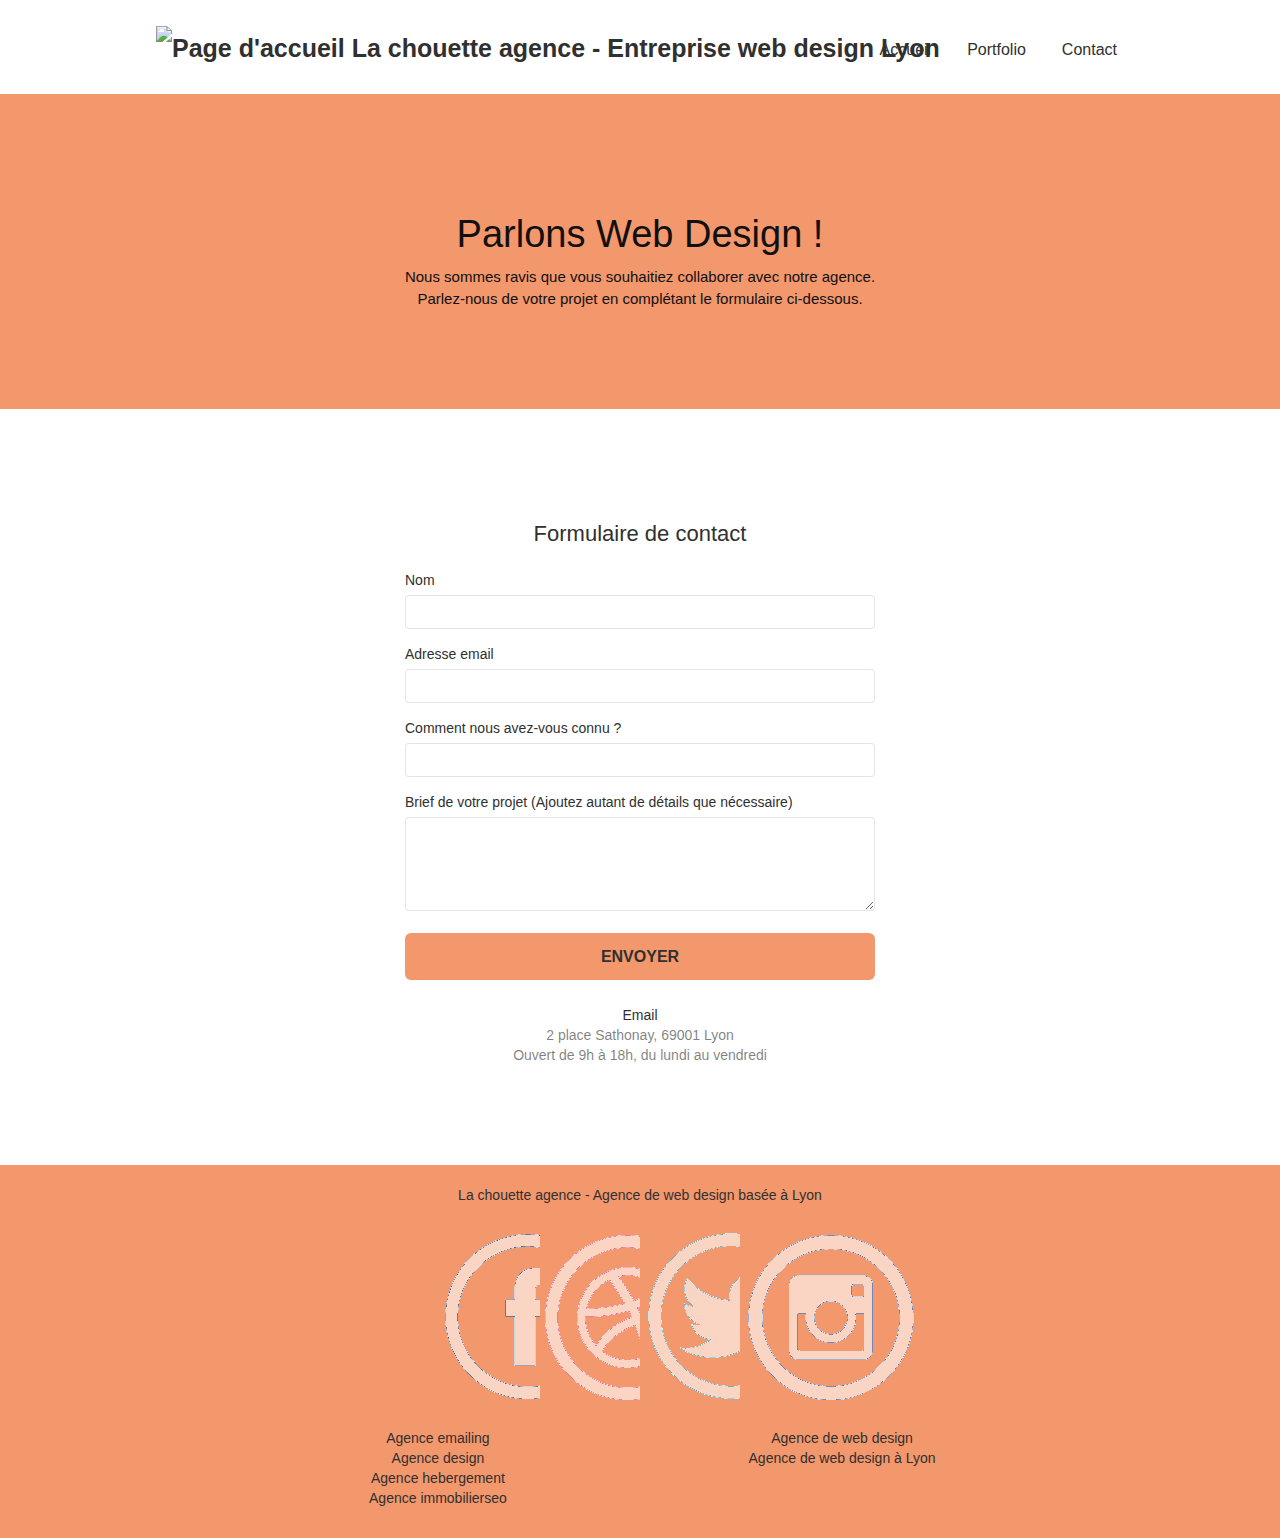
==== commit 7c2d34ab: "modification pour validation html" ====
--- a/page2.html
+++ b/page2.html
@@ -132,9 +132,9 @@
 			<div class="col-sm-6">
 				<!-- Remplacement balise p par adress + ajout adresse mail + ajout balise p -->
 				<adress>
-					<p><a class="ltc-white email-grey" href="mailto:contact@lachouetteagence.com">Email</a></p>
-					<p>2 place Sathonay, 69001 Lyon</p>
-					<p>Ouvert de 9h à 18h, du lundi au vendredi</p>
+					<a class="ltc-white email-grey" href="mailto:contact@lachouetteagence.com">Email</a><br/>
+					2 place Sathonay, 69001 Lyon</br>
+					Ouvert de 9h à 18h, du lundi au vendredi
 				</adress>
 			</div>
 		</div>
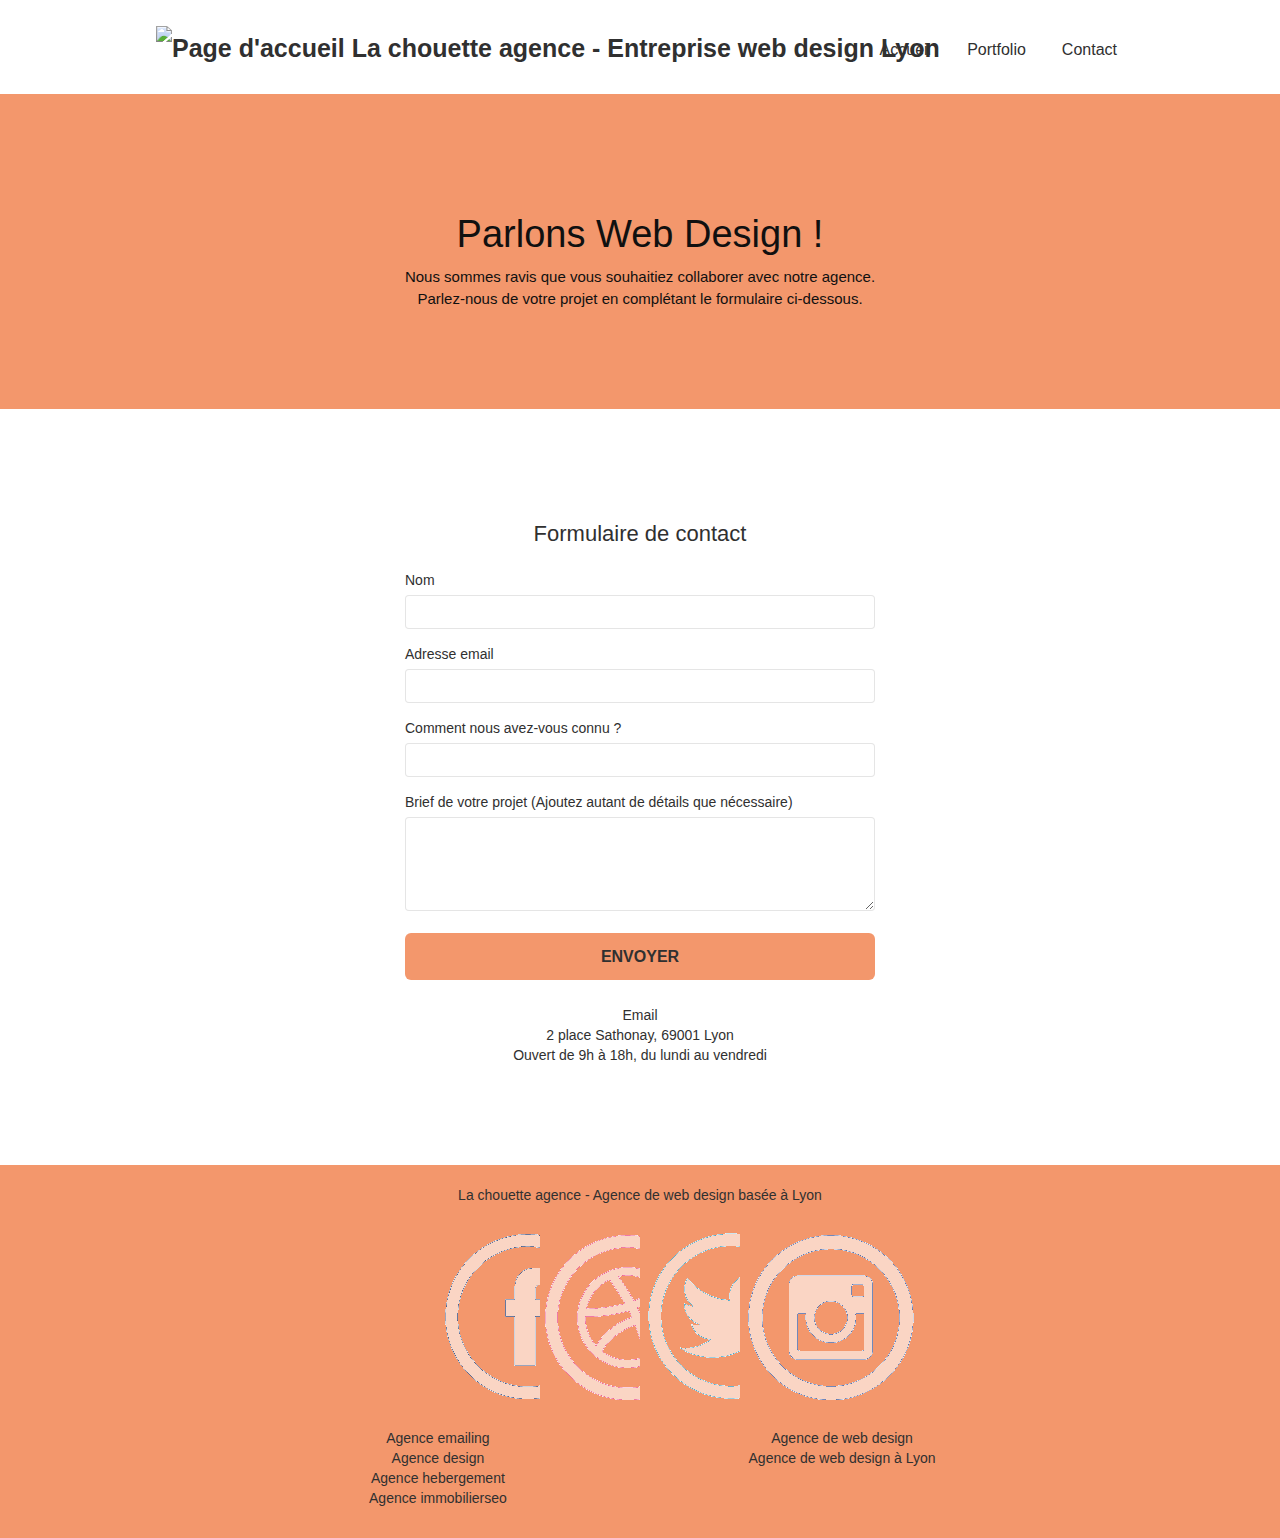
==== commit b5865b1e: "Modification de preload et ajout d'une police web safe" ====
--- a/page2.html
+++ b/page2.html
@@ -25,13 +25,12 @@
 		<!-- Suppression librairie fontawesome -->
 		<link rel="stylesheet" type="text/css" href="./css/bootstrap.css">
 		<link rel="stylesheet" type="text/css" href="style.css">
-		<link rel="stylesheet" type="text/css" href="./css/et-line.css">
+		<link rel="preload"  type="text/css" as="style" href="./css/et-line.css">
 	
 		<script src="./js/jquery-2.1.0.js"></script>
 		<script src="./js/bootstrap.js"></script>
 		<script src="./js/blocs.js"></script>
 		<script src="./js/jquery.touchSwipe.js" defer></script>
-		<script src="./js/gmaps.js"></script>
 	
 		<!-- Completion title -->
 		<title>La Chouette Agence - Entreprise de Webdesign à Lyon - Contact</title>
@@ -129,14 +128,12 @@
 					</button>
 				</form>
 			</div>
-			<div class="col-sm-6">
 				<!-- Remplacement balise p par adress + ajout adresse mail + ajout balise p -->
-				<adress>
+				<adress class="col-sm-6 ltc-white email-grey">
 					<a class="ltc-white email-grey" href="mailto:contact@lachouetteagence.com">Email</a><br/>
-					2 place Sathonay, 69001 Lyon</br>
+					2 place Sathonay, 69001 Lyon<br/>
 					Ouvert de 9h à 18h, du lundi au vendredi
 				</adress>
-			</div>
 		</div>
 	</div>
 </section>
--- a/css/et-line.css
+++ b/css/et-line.css
@@ -0,0 +1 @@
+@font-face{font-family:et-line, arial;src:url(../fonts/et-line.eot);src:url(../fonts/et-line.eot?#iefix) format('embedded-opentype'),url(../fonts/et-line.woff) format('woff'),url(../fonts/et-line.ttf) format('truetype'),url(../fonts/et-line.svg#et-line) format('svg');font-weight:400;font-style:normal}.et-icon-browser,.et-icon-edit,.et-icon-facebook,.et-icon-global,.et-icon-presentation,.et-icon-target,.et-icon-twitter{font-family:et-line, arial;font-style:normal;font-weight:400;font-variant:normal;text-transform:none;line-height:1;-webkit-font-smoothing:antialiased;-moz-osx-font-smoothing:grayscale;display:inline-block}.et-icon-browser:before{content:"\e00c"}.et-icon-presentation:before{content:"\e00e"}.et-icon-edit:before{content:"\e01c"}.et-icon-target:before{content:"\e04e"}.et-icon-global:before{content:"\e052"}.et-icon-facebook:before{content:"\e05d"}.et-icon-twitter:before{content:"\e05e"}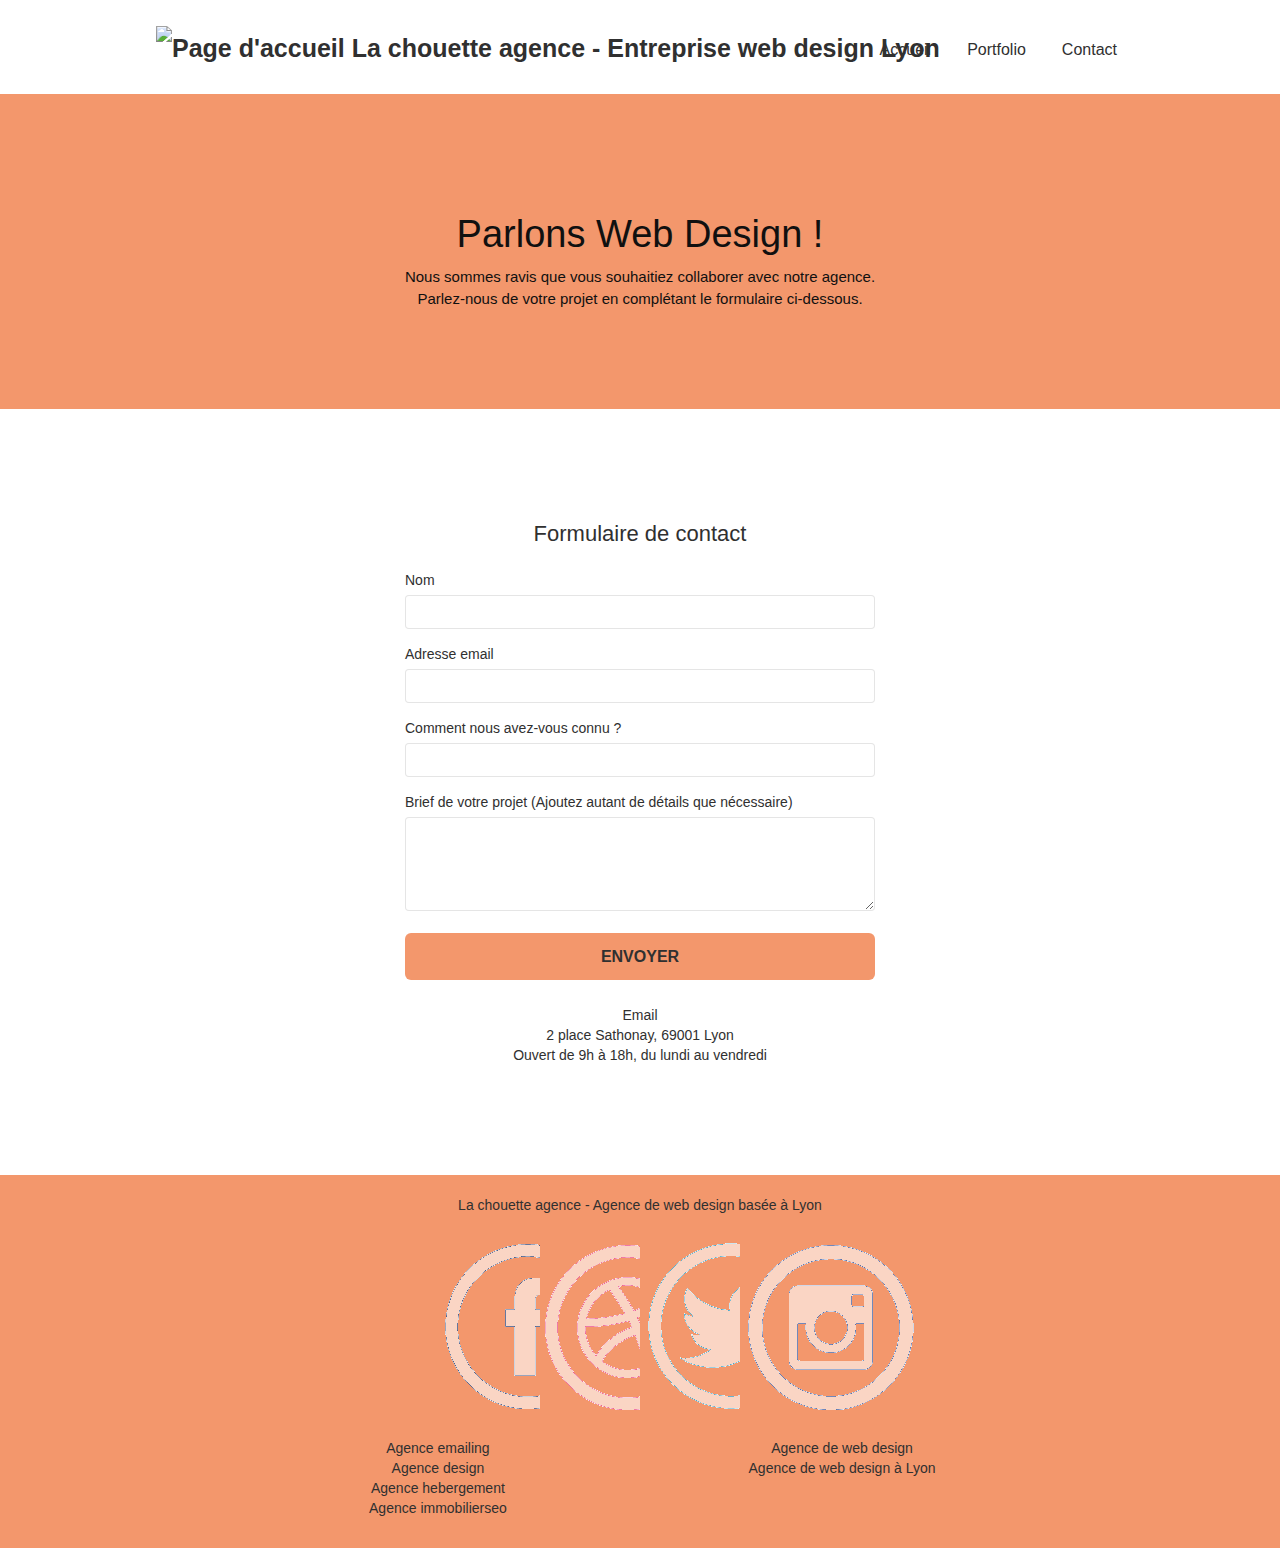
==== commit ae0ab85f: "modification balise adress" ====
--- a/page2.html
+++ b/page2.html
@@ -128,12 +128,12 @@
 					</button>
 				</form>
 			</div>
-				<!-- Remplacement balise p par adress + ajout adresse mail + ajout balise p -->
-				<adress class="col-sm-6 ltc-white email-grey">
-					<a class="ltc-white email-grey" href="mailto:contact@lachouetteagence.com">Email</a><br/>
+				<!-- Remplacement balise p par adress + ajout adresse mail -->
+				<p class="col-sm-6 email-grey">
+					<a class="ltc-white email-grey-link" href="mailto:contact@lachouetteagence.com">Email</a><br/>
 					2 place Sathonay, 69001 Lyon<br/>
 					Ouvert de 9h à 18h, du lundi au vendredi
-				</adress>
+				</p>
 		</div>
 	</div>
 </section>
--- a/style.css
+++ b/style.css
@@ -1,1126 +1 @@
-body {
-    margin: 0;
-    padding: 0;
-    background: #FFF;
-    overflow-x: hidden;
-    -webkit-font-smoothing: antialiased;
-    -moz-osx-font-smoothing: grayscale;
-}
-
-a,
-button {
-    transition: all .3s ease-in-out;
-    outline: none!important;
-}
-
-a:hover {
-    text-decoration: none;
-    cursor: pointer;
-}
-
-#page-loading-blocs-notifaction {
-    position: fixed;
-    top: 0;
-    bottom: 0;
-    width: 100%;
-    z-index: 100000;
-    background: #FFFFFF url("img/pageload-spinner.gif") no-repeat center center;
-}
-
-.bloc {
-    width: 100%;
-    clear: both;
-    background: 50% 50% no-repeat;
-    padding: 0 50px;
-    -webkit-background-size: cover;
-    -moz-background-size: cover;
-    -o-background-size: cover;
-    background-size: cover;
-    position: relative;
-}
-
-.bloc .container {
-    padding-left: 0;
-    padding-right: 0;
-}
-
-.bloc-lg {
-    padding: 100px 50px;
-}
-
-.bloc-md {
-    padding: 50px;
-}
-
-.bloc-sm {
-    padding: 20px 50px;
-}
-
-.bg-center,
-.bg-l-edge,
-.bg-r-edge,
-.bg-t-edge,
-.bg-b-edge,
-.bg-tl-edge,
-.bg-bl-edge,
-.bg-tr-edge,
-.bg-br-edge,
-.bg-repeat {
-    -webkit-background-size: auto!important;
-    -moz-background-size: auto!important;
-    -o-background-size: auto!important;
-    background-size: auto!important;
-}
-
-.bg-repeat {
-    background: repeat;
-}
-
-.bg-t-edge {
-    background: top no-repeat;
-}
-
-.bloc-bg-texture::before {
-    content: "";
-    background-size: 2px 2px;
-    position: absolute;
-    top: 0;
-    bottom: 0;
-    left: 0;
-    right: 0;
-}
-
-.texture-paper::before {
-    background: url("img/texture-paper.png");
-    background-size: 280px 280px;
-}
-
-.b-parallax {
-    background-attachment: fixed;
-}
-
-.d-bloc {
-    color: rgba(255, 255, 255, .7);
-}
-
-.d-bloc button:hover {
-    color: rgba(255, 255, 255, .9);
-}
-
-.d-bloc .icon-round,
-.d-bloc .icon-square,
-.d-bloc .icon-rounded,
-.d-bloc .icon-semi-rounded-a,
-.d-bloc .icon-semi-rounded-b {
-    border-color: rgba(255, 255, 255, .9);
-}
-
-.d-bloc .divider-h span {
-    border-color: rgba(255, 255, 255, .2);
-}
-
-.d-bloc .a-btn,
-.d-bloc .navbar a,
-.d-bloc .navbar-brand,
-.d-bloc a .icon-sm,
-.d-bloc a .icon-md,
-.d-bloc a .icon-lg,
-.d-bloc a .icon-xl,
-.d-bloc h1 a,
-.d-bloc h2 a,
-.d-bloc h3 a,
-.d-bloc h4 a,
-.d-bloc h5 a,
-.d-bloc h6 a,
-.d-bloc p a {
-    color: rgba(255, 255, 255, .6);
-}
-
-.d-bloc .a-btn:hover,
-.d-bloc .navbar a:hover,
-.d-bloc .navbar-brand:hover,
-.d-bloc a:hover .icon-sm,
-.d-bloc a:hover .icon-md,
-.d-bloc a:hover .icon-lg,
-.d-bloc a:hover .icon-xl,
-.d-bloc h1 a:hover,
-.d-bloc h2 a:hover,
-.d-bloc h3 a:hover,
-.d-bloc h4 a:hover,
-.d-bloc h5 a:hover,
-.d-bloc h6 a:hover,
-.d-bloc p a:hover {
-    color: rgba(255, 255, 255, 1);
-}
-
-.l-bloc .navbar .page-link:hover{
-    background: #F3976C;
-    color:#fff!important;
-}
-.cta{
-    display:flex;
-    flex-direction:column;
-}
-header .row{
-    justify-content:start;
-}
-
-.adress-form{
-    display:flex;
-    flex-direction:column;
-    align-items: center;
-}
-.form{
-    text-align:left;
-    margin-bottom:20px;
-}
-adress p{
-    margin:0;
-}
-.d-bloc .navbar-toggle .icon-bar {
-    background: rgba(255, 255, 255, 1);
-}
-
-.d-bloc .btn-wire,
-.d-bloc .btn-wire:hover {
-    color: rgba(255, 255, 255, 1);
-    border-color: rgba(255, 255, 255, 1);
-}
-
-.d-bloc .panel {
-    color: rgba(0, 0, 0, .5);
-}
-
-.d-bloc .panel button:hover {
-    color: rgba(0, 0, 0, .7);
-}
-
-.d-bloc .panel icon {
-    border-color: rgba(0, 0, 0, .7);
-}
-
-.d-bloc .panel .divider-h span {
-    border-color: rgba(0, 0, 0, .1);
-}
-
-.d-bloc .panel .a-btn {
-    color: rgba(0, 0, 0, .6);
-}
-
-.d-bloc .panel .a-btn:hover {
-    color: rgba(0, 0, 0, 1);
-}
-
-.d-bloc .panel .btn-wire,
-.d-bloc .panel .btn-wire:hover {
-    color: rgba(0, 0, 0, .7);
-    border-color: rgba(0, 0, 0, .3);
-}
-
-.d-bloc .panel,
-.l-bloc {
-    color: rgba(0, 0, 0, .5);
-}
-
-.d-bloc .panel button:hover,
-.l-bloc button:hover {
-    color: rgba(0, 0, 0, .7);
-}
-
-.l-bloc .icon-round,
-.l-bloc .icon-square,
-.l-bloc .icon-rounded,
-.l-bloc .icon-semi-rounded-a,
-.l-bloc .icon-semi-rounded-b {
-    border-color: rgba(0, 0, 0, .7);
-}
-
-.d-bloc .panel .divider-h span,
-.l-bloc .divider-h span {
-    border-color: rgba(0, 0, 0, .1);
-}
-
-.d-bloc .panel .a-btn,
-.l-bloc .a-btn,
-.l-bloc .navbar a,
-.l-bloc .navbar-brand,
-.l-bloc a .icon-sm,
-.l-bloc a .icon-md,
-.l-bloc a .icon-lg,
-.l-bloc a .icon-xl,
-.l-bloc h1 a,
-.l-bloc h2 a,
-.l-bloc h3 a,
-.l-bloc h4 a,
-.l-bloc h5 a,
-.l-bloc h6 a,
-.l-bloc p a {
-    color: rgba(0, 0, 0, .6);
-}
-
-.d-bloc .panel .a-btn:hover,
-.l-bloc .a-btn:hover,
-.l-bloc .navbar a:hover,
-.l-bloc .navbar-brand:hover,
-.l-bloc a:hover .icon-sm,
-.l-bloc a:hover .icon-md,
-.l-bloc a:hover .icon-lg,
-.l-bloc a:hover .icon-xl,
-.l-bloc h1 a:hover,
-.l-bloc h2 a:hover,
-.l-bloc h3 a:hover,
-.l-bloc h4 a:hover,
-.l-bloc h5 a:hover,
-.l-bloc h6 a:hover,
-.l-bloc p a:hover {
-    color: rgba(0, 0, 0, 1);
-}
-
-.l-bloc .navbar-toggle .icon-bar {
-    color: rgba(0, 0, 0, .6);
-}
-
-.d-bloc .panel .btn-wire,
-.d-bloc .panel .btn-wire:hover,
-.l-bloc .btn-wire,
-.l-bloc .btn-wire:hover {
-    color: rgba(0, 0, 0, .7);
-    border-color: rgba(0, 0, 0, .3);
-}
-
-.voffset {
-    margin-top: 30px;
-}
-
-.voffset-lg {
-    margin-top: 80px;
-}
-
-.row-no-gutters {
-    margin-right: 0;
-    margin-left: 0;
-}
-
-.row.row-no-gutters > [class^="col-"],
-.row.row-no-gutters > [class*=" col-"] {
-    padding-right: 0;
-    padding-left: 0;
-    margin-top:10px;
-}
-
-.partner-url{
-    margin-top:10px;
-}
-
-
-#bloc-1-hero h1 {
-    font-size: 32px;
-}
-
-.navbar {
-    margin-bottom: 0;
-    z-index: 1;
-}
-
-.navbar-brand {
-    height: auto;
-    padding: 3px 15px;
-    font-size: 25px;
-    font-weight: normal;
-    font-weight: 600;
-    line-height: 44px;
-}
-
-.navbar-brand img {
-    max-height: 200px;
-    margin: 0 5px 0 0;
-    display: inline;
-}
-
-.navbar-brand img[src$=svg] {
-    min-width: 100px;
-}
-
-.nav-center .navbar-brand img {
-    margin: 0;
-}
-
-.navbar .nav {
-    padding-top: 2px;
-    margin-right: -16px;
-    float: right;
-    z-index: 1;
-}
-
-.nav > li {
-    float: left;
-    margin: 4px 3px 0px 3px;
-    font-size: 16px;
-}
-
-.navbar-nav .open .dropdown-menu > li > a {
-    text-align: inherit;
-}
-
-.nav > li a:hover,
-.nav > li a:focus {
-    background: transparent;
-}
-
-.navbar-toggle {
-    margin: 10px 10px 0 0;
-    border: 0px;
-}
-
-.navbar-toggle:hover {
-    background: transparent!important;
-}
-
-.navbar-toggle .icon-bar {
-    background-color: rgba(0, 0, 0, .5);
-    width: 26px;
-}
-
-.nav-invert .navbar .nav {
-    float: left;
-}
-
-.nav-invert .navbar-header,
-.nav-invert .navbar-brand {
-    float: right;
-    position: relative;
-    z-index: 2;
-}
-
-@media (min-width: 768px) {
-    .site-navigation {
-        position: absolute;
-        top: 50%;
-        right: 20px;
-        transform: translate(0, -50%);
-        -webkit-transform: translateY(-50%);
-    }
-    .nav > li .dropdown-menu a,
-    .nav > li .dropdown-menu a:hover {
-        color: #484848;
-    }
-    .nav-invert .site-navigation {
-        left: 0;
-        right: 0;
-    }
-    .nav-center {
-        text-align: center;
-    }
-    .nav-center .navbar-header {
-        width: 100%;
-    }
-    .nav-center .navbar-header,
-    .nav-center .navbar-brand,
-    .nav-center .nav > li {
-        float: none;
-        display: inline-block;
-    }
-    .nav-center .site-navigation {
-        position: relative;
-        width: 100%;
-        right: 0;
-        margin-right: 0px;
-        margin-top: 20px;
-    }
-    .nav-center.mini-nav .navbar-toggle {
-        float: none;
-        margin: 10px auto 0;
-    }
-}
-
-.nav > li > .dropdown a {
-    background: none!important;
-    display: block;
-    padding: 14px 15px;
-}
-
-nav .caret {
-    margin: 0 5px;
-}
-
-.dropdown-menu .dropdown-menu {
-    top: -8px;
-    left: 100%;
-}
-
-.dropdown-menu .dropmenu-flow-right {
-    top: 100%;
-    left: 0;
-    margin-left: -1px;
-    border-top-left-radius: 0;
-    border-top-right-radius: 0;
-}
-
-.dropdown-menu .dropdown span {
-    border: 4px solid black;
-    border-top-color: transparent;
-    border-right-color: transparent;
-    border-bottom-color: transparent;
-    margin: 6px -5px 0 0!important;
-    float: right;
-}
-
-.mg-md {
-    margin-top: 10px;
-    margin-bottom: 20px;
-}
-
-.mg-lg {
-    margin-top: 10px;
-    margin-bottom: 40px;
-}
-
-.btn {
-    margin: 0 5px 5px 0;
-}
-
-.btn.pull-right {
-    margin: 0 0 5px 5px;
-}
-
-.btn-d,
-.btn-d:hover,
-.btn-d:focus {
-    color: #FFF;
-    background: rgba(0, 0, 0, .3);
-}
-
-button {
-    outline: none!important;
-}
-
-.btn-rd {
-    border-radius: 40px;
-}
-
-.btn-clean {
-    border: 1px solid rgba(0, 0, 0, .08);
-    border-bottom-color: rgba(0, 0, 0, .1);
-    text-shadow: 0 1px 0 rgba(0, 0, 1, .1);
-    box-shadow: 0 1px 3px rgba(0, 0, 1, .25), inset 0 1px 0 0 rgba(255, 255, 255, .15);
-}
-
-.icon-md {
-    font-size: 30px!important;
-}
-
-.icon-lg {
-    font-size: 60px!important;
-}
-
-.sm-shadow {
-    text-shadow: 0 1px 2px rgba(0, 0, 0, .3);
-}
-
-.panel-sq,
-.panel-sq .panel-heading,
-.panel-sq .panel-footer {
-    border-radius: 0;
-}
-
-.panel-rd {
-    border-radius: 30px;
-}
-
-.panel-rd .panel-heading {
-    border-radius: 29px 29px 0 0;
-}
-
-.panel-rd .panel-footer {
-    border-radius: 0 0 29px 29px;
-}
-
-.form-control {
-    border-color: rgba(0, 0, 0, .1);
-    box-shadow: none;
-}
-
-.scrollToTop {
-    width: 40px;
-    height: 40px;
-    position: fixed;
-    bottom: 20px;
-    right: 20px;
-    opacity: 0;
-    z-index: 500;
-    transition: all .3s ease-in-out;
-}
-
-.scrollToTop span {
-    margin-top: 6px;
-}
-
-.showScrollTop {
-    font-size: 14px;
-    opacity: 1;
-}
-
-a[data-lightbox] {
-    position: relative;
-    display: block;
-    text-align: center;
-}
-
-a[data-lightbox]:hover::before {
-    content: "+";
-    font-family: "HelveticaNeue-Light", "Helvetica Neue Light", "Helvetica Neue", Helvetica, Arial;
-    font-size: 32px;
-    width: 50px;
-    height: 50px;
-    margin-left: -25px;
-    border-radius: 50%;
-    background: rgba(0, 0, 0, .6);
-    color: #FFF;
-    font-weight: 100;
-    z-index: 1;
-    position: absolute;
-    top: 50%;
-    transform: translateY(-50%);
-    -webkit-transform: translateY(-50%);
-}
-
-a[data-lightbox]:hover img {
-    opacity: 0.6;
-    -webkit-animation-fill-mode: none;
-    animation-fill-mode: none;
-}
-
-#lightbox-modal {
-    display: flex;
-    align-items: center;
-}
-
-#lightbox-modal .modal-dialog {
-    width: 90%;
-    max-width: 900px;
-    margin: 0 auto 0;
-}
-
-#lightbox-modal .modal-dialog img {
-    max-height: 90vh;
-    margin: 0 auto;
-}
-
-.lightbox-caption {
-    padding: 20px;
-    color: #FFF;
-    background: rgba(0, 0, 0, .5);
-    position: absolute;
-    left: 15px;
-    right: 15px;
-    bottom: 5px;
-}
-
-.close-lightbox {
-    color: #FFF;
-    font-size: 30px;
-    position: absolute;
-    top: 20px;
-    right: 20px;
-    z-index: 20;
-    background: rgba(0, 0, 0, .5);
-    border: none;
-    line-height: 30px;
-    padding: 0 9px 5px;
-    opacity: 0.3;
-}
-
-.close-lightbox:hover,
-.next-lightbox:hover,
-.prev-lightbox:hover {
-    opacity: 1.0;
-    color: #FFF;
-}
-
-.next-lightbox,
-.prev-lightbox {
-    font-size: 20px;
-    color: rgba(255, 255, 255, .9);
-    background: rgba(0, 0, 0, .5);
-    transition: all .2s ease-in-out;
-    position: absolute;
-    top: 45%;
-    z-index: 1;
-    opacity: 0.4;
-}
-
-.next-lightbox {
-    padding: 6px 8px 1px 13px;
-    right: 25px;
-}
-
-.prev-lightbox {
-    padding: 6px 13px 1px 10px;
-    left: 25px;
-}
-
-.snapshot-lb .modal-body {
-    padding-bottom: 45px;
-}
-
-.snapshot-lb .lightbox-caption {
-    padding: 0;
-    color: rgba(0, 0, 0, .5);
-    background: none;
-}
-
-h1,
-h2,
-h3,
-h4,
-h5,
-h6,
-p,
-label,
-.btn,
-a {
-    font-family: "helvetica";
-    font-weight: 400;
-    color: #303030!important;
-}
-
-.container {
-    max-width: 1000px;
-}
-
-.hero-bloc-text {
-    font-size: 38px;
-    text-transform: capitalize;
-}
-
-.hero-bloc-text-sub {
-    font-size: 36px;
-}
-
-.statement-bloc-text {
-    line-height: 26px;
-    font-style: italic;
-    font-size: 20px;
-    text-align: center;
-    font-weight: lighter;
-    max-width: 520px;
-    margin: auto auto auto auto;
-}
-
-
-.tight-width-whitespace {
-    max-width: 600px;
-    margin: auto auto auto auto;
-    font-size: 15px;
-}
-
-.h1 {
-    font-size: 20px;
-    font-family: "Open Sans";
-}
-
-.cta-hero {
-    margin-top: 22px;
-    color: #FFFFFF!important;
-    text-transform: uppercase;
-    padding: 12px 28px 12px 28px;
-    font-size: 16px;
-    font-weight: 700;
-}
-
-.social {
-    max-width: 400px;
-    margin: auto auto auto auto;
-}
-
-h2 {
-    font-size: 22px;
-    line-height: 1.4em;
-}
-
-h3 {
-    font-size: 15px;
-    text-transform: uppercase;
-    font-weight: 700;
-    color: #333333!important;
-}
-
-.med-width-whitespace {
-    max-width: 800px;
-    margin: auto auto auto auto;
-    box-shadow: 0px 0px 0px #000000;
-}
-
-h1 {
-    color: #333333!important;
-}
-
-h4 {
-    color: #333333!important;
-}
-
-.blockquote-name{
-    color:#333333;
-    font-size:14px;
-}
-
-.icons {
-    margin-bottom: 14px;
-    margin-top: 24px;
-}
-
-.white {
-    color: #FFFFFF!important;
-}
-.grey{
-    color:#303030!important;
-}
-.portfolio-thumb {
-    margin-bottom: 24px;
-}
-
-.portfolio-row {
-    margin-bottom: 44px;
-    margin-top: 50px;
-}
-
-.avatar {
-    box-shadow: 0px 4px 9px rgba(0, 0, 0, 0.3);
-}
-
-.black-background {
-    background-color: rgba(165, 147, 99, 0.7);
-    padding: 40px 40px 40px 40px;
-}
-
-.bold-link {
-    font-weight: 900;
-}
-.bold-link:hover {
-    text-decoration: underline!important;
-}
-.bgc-white {
-    background-color: #FFFFFF;
-}
-
-.bgc-dark-slate-blue {
-    background-color: #364577;
-}
-
-.bgc-atomic-tangerine {
-    background-color: #F3976C;
-}
-
-.tc-white {
-    color: #F3976C!important;
-}
-.tc-orange{
-    color:#fff!important;
-}
-.tc-grey{
-    color:#303030!important;
-}
-.tc-orange-contact{
-    color:#101010!important;
-}
-.btn-atomic-tangerine {
-    background: #F3976C;
-    color: #303030!important;
-}
-
-.btn-atomic-tangerine:hover {
-    background: #303030!important;
-    color: #F3976C!important;
-}
-
-.ltc-white {
-    color: #303030!important;
-}
-
-.ltc-white:hover {
-    color: #303030!important;
-    text-decoration:underline;
-}
-.ltc-white.email-grey{
-    color:#303030!important;
-}
-.ltc-white.email-grey:hover{
-    color: #303030!important;
-    text-decoration:underline;
-}
-.ltc-atomic-tangerine {
-    color: #F3976C!important;
-}
-
-.ltc-atomic-tangerine:hover {
-    color: #c27956!important;
-}
-
-.icon-dark-slate-blue {
-    color: #364577!important;
-    border-color: #364577!important;
-}
-
-.bg-dots-bg {
-    background-image: url("img/dots-bg.png");
-}
-
-.bg-lines-h2-bg {
-    background-image: url("img/lines-h2-bg.png");
-}
-
-.bg-banniere {
-    background-image: url("img/la-chouette-agence-banniere.jpg");
-}
-
-.bg-presentation {
-    background-image: url("img/image-de-presentation.jpg");
-}
-
-@media (max-width: 1024px) {
-    .bloc {
-        padding-left: 20px;
-        padding-right: 20px;
-    }
-    .bloc.full-width-bloc,
-    .bloc-tile-2.full-width-bloc .container,
-    .bloc-tile-3.full-width-bloc .container,
-    .bloc-tile-4.full-width-bloc .container {
-        padding-left: 0;
-        padding-right: 0;
-    }
-}
-
-@media (max-width: 992px) and (min-width: 768px) {
-    .navbar .nav {
-        max-width: 80%
-    }
-    .nav-center.navbar .nav {
-        max-width: 100%
-    }
-}
-
-@media only screen and (min-device-width: 768px) and (max-device-width: 1024px) and (orientation: landscape) {
-    .b-parallax {
-        background-attachment: scroll;
-    }
-}
-
-@media only screen and (min-device-width: 1024px) and (max-device-width: 1366px) and (-webkit-min-device-pixel-ratio: 1.5) {
-    .b-parallax {
-        background-attachment: scroll;
-    }
-}
-
-@media (max-width: 991px) {
-    .container {
-        width: 100%;
-    }
-    .b-parallax {
-        background-attachment: scroll;
-    }
-    .page-container,
-    #hero-bloc {
-        overflow-x: hidden;
-        position: relative;
-    }
-    .bloc {
-        padding-left: constant(safe-area-inset-left);
-        padding-right: constant(safe-area-inset-right);
-    }
-    .bloc-group,
-    .bloc-group .bloc {
-        display: block;
-        width: 100%;
-    }
-    .bloc-fill-screen .fill-bloc-top-edge,
-    .bloc-fill-screen .fill-bloc-bottom-edge {
-        padding: 0 20px;
-        padding-left: constant(safe-area-inset-left);
-        padding-right: constant(safe-area-inset-right);
-    }
-    .cta{
-        display:flex;
-        flex-direction:column;
-    }
-
-}
-
-@media (max-width: 767px) {
-    .page-container {
-        overflow-x: hidden;
-        position: relative;
-    }
-    h1,
-    h2,
-    h3,
-    h4,
-    h5,
-    h6,
-    p,
-    #disqus_thread {
-        padding-left: 10px!important;
-        padding-right: 10px!important;
-    }
-    #bloc-1-hero h1{
-        font-size:25px;
-    }
-    .b-parallax {
-        background-attachment: scroll;
-    }
-    .navbar .nav {
-        padding-top: 0;
-        border-top: 1px solid rgba(0, 0, 0, .2);
-        float: none!important;
-    }
-    .navbar.row {
-        margin-left: 0;
-        margin-right: 0;
-    }
-    .site-navigation {
-        position: inherit;
-        transform: none;
-        -webkit-transform: none;
-        -ms-transform: none;
-    }
-    .nav > li {
-        margin-top: 0;
-        border-bottom: 1px solid rgba(0, 0, 0, .1);
-        background: rgba(0, 0, 0, .05);
-        text-align: left;
-        padding-left: 15px;
-        width: 100%;
-    }
-    .nav > li:hover {
-        background: rgba(0, 0, 0, .08);
-    }
-    .dropdown .dropdown a .caret {
-        float: none;
-        margin: 5px 0 0 10px!important;
-        border: 4px solid black;
-        border-bottom-color: transparent;
-        border-right-color: transparent;
-        border-left-color: transparent;
-    }
-    #hero-bloc .navbar .nav {
-        background: rgba(0, 0, 0, .8);
-    }
-    #hero-bloc .navbar .nav a {
-        color: rgba(255, 255, 255, .6);
-    }
-    .hero {
-        padding: 50px 0;
-    }
-    .hero-nav {
-        left: -1px;
-        right: -1px;
-    }
-    .navbar-collapse {
-        padding: 0;
-        overflow-x: hidden;
-        -webkit-box-shadow: none;
-        box-shadow: none;
-    }
-    .navbar-brand img {
-        max-height: 40px;
-        width: auto;
-    }
-    .nav-invert .navbar-header {
-        float: none;
-        width: 100%;
-    }
-    .nav-invert .navbar-toggle {
-        float: left;
-        margin-left: 10px;
-    }
-    .bloc {
-        padding-left: 0;
-        padding-right: 0;
-    }
- 
-    .bloc-xxl,
-    .bloc-xl,
-    .bloc-lg {
-        padding: 40px 0;
-    }
-    .bloc-sm,
-    .bloc-md {
-        padding-left: 0;
-        padding-right: 0;
-    }
-    .bloc-tile-2 .container,
-    .bloc-tile-3 .container,
-    .bloc-tile-4 .container,
-    .bloc-fill-screen .fill-bloc-top-edge,
-    .bloc-fill-screen .fill-bloc-bottom-edge {
-        padding-left: 0;
-        padding-right: 0;
-    }
-    .cta{
-        display:flex;
-        flex-direction:column;
-    }
-    .a-block {
-        padding: 0 10px;
-    }
-    .btn-dwn {
-        display: none;
-    }
-    .voffset {
-        margin-top: 5px;
-    }
-    .voffset-md {
-        margin-top: 20px;
-    }
-    .voffset-lg {
-        display:flex;
-        flex-direction:column;
-        margin-top: 30px;
-    }
-    form {
-        padding: 5px;
-    }
-
-    .close-lightbox {
-        display: inline-block;
-    }
-    .blocsapp-device-iphone5 {
-        background-size: 216px 425px;
-        padding-top: 60px;
-        width: 216px;
-        height: 425px;
-    }
-    .blocsapp-device-iphone5 img {
-        width: 180px;
-        height: 320px;
-    }
-    .portfolio-row{
-        display:flex;
-        flex-direction:column;
-        margin-bottom:0;
-        margin-top:0;
-    }
-    .portfolio-article{
-        margin-bottom:10px;
-        margin-top:10px;
-    }
-    .portfolio-thumb{
-        margin:auto;
-    }
-    .partner-url{
-        flex-direction : column;
-    }
-}
-
-@media (max-width: 400px) {
-    .bloc {
-        padding-left: 0;
-        padding-right: 0;
-    }
-}
-
-@media (max-width: 767px) {
-    .bloc-mob-center-text {
-        text-align: center;
-    }
-}+body{margin:0;padding:0;background:#fff;overflow-x:hidden;-webkit-font-smoothing:antialiased;-moz-osx-font-smoothing:grayscale}a,button{transition:all .3s ease-in-out}a:hover{text-decoration:none;cursor:pointer}.bloc{width:100%;clear:both;background:50% 50% no-repeat;padding:0 50px;background-size:cover;position:relative}.bloc .container{padding-left:0;padding-right:0}.bloc-lg{padding:100px 50px}.bloc-md{padding:50px}.bloc-sm{padding:20px 50px}.bg-b-edge,.bg-br-edge,.bg-center,.bg-l-edge,.bg-r-edge,.bg-repeat,.bg-t-edge,.bg-tr-edge{background-size:auto!important}.bg-repeat{background:repeat}.bg-t-edge{background:top no-repeat}.bloc-bg-texture::before{content:"";background-size:2px 2px;position:absolute;top:0;bottom:0;left:0;right:0}.texture-paper::before{background:url(img/texture-paper.png);background-size:280px 280px}.b-parallax{background-attachment:fixed}.d-bloc{color:rgba(255,255,255,.7)}.d-bloc button:hover{color:rgba(255,255,255,.9)}.d-bloc .a-btn,.d-bloc .navbar a,.d-bloc .navbar-brand,.d-bloc a .icon-lg,.d-bloc a .icon-md,.d-bloc a .icon-sm,.d-bloc h1 a,.d-bloc h2 a,.d-bloc h3 a,.d-bloc h4 a,.d-bloc h5 a,.d-bloc h6 a,.d-bloc p a{color:rgba(255,255,255,.6)}.d-bloc .a-btn:hover,.d-bloc .navbar a:hover,.d-bloc .navbar-brand:hover,.d-bloc a:hover .icon-lg,.d-bloc a:hover .icon-md,.d-bloc a:hover .icon-sm,.d-bloc h1 a:hover,.d-bloc h2 a:hover,.d-bloc h3 a:hover,.d-bloc h4 a:hover,.d-bloc h5 a:hover,.d-bloc h6 a:hover,.d-bloc p a:hover{color:rgba(255,255,255,1)}.l-bloc .navbar .page-link:hover{background:#f3976c;color:#303030!important}.cta{display:flex;flex-direction:column}header .row{justify-content:start}.adress-form{display:flex;flex-direction:column;align-items:center}.form{text-align:left;margin-bottom:20px}adress p{margin:0}.d-bloc .navbar-toggle .icon-bar{background:rgba(255,255,255,1)}.l-bloc button:hover{color:rgba(0,0,0,.7)}.l-bloc .a-btn,.l-bloc .navbar a,.l-bloc .navbar-brand,.l-bloc a .icon-lg,.l-bloc a .icon-md,.l-bloc a .icon-sm,.l-bloc h1 a,.l-bloc h2 a,.l-bloc h3 a,.l-bloc h4 a,.l-bloc h5 a,.l-bloc h6 a,.l-bloc p a{color:rgba(0,0,0,.6)}.l-bloc .a-btn:hover,.l-bloc .navbar a:hover,.l-bloc .navbar-brand:hover,.l-bloc a:hover .icon-lg,.l-bloc a:hover .icon-md,.l-bloc a:hover .icon-sm,.l-bloc h1 a:hover,.l-bloc h2 a:hover,.l-bloc h3 a:hover,.l-bloc h4 a:hover,.l-bloc h5 a:hover,.l-bloc h6 a:hover,.l-bloc p a:hover{color:rgba(0,0,0,1)}.l-bloc .navbar-toggle .icon-bar{color:rgba(0,0,0,.6)}.voffset{margin-top:30px}.voffset-lg{margin-top:80px}.row-no-gutters{margin-right:0;margin-left:0}.row.row-no-gutters>[class*=" col-"],.row.row-no-gutters>[class^=col-]{padding-right:0;padding-left:0;margin-top:10px}.partner-url{margin-top:10px}#bloc-1-hero h1{font-size:32px}.navbar{margin-bottom:0;z-index:1}.navbar-brand{height:auto;padding:3px 15px;font-size:25px;font-weight:400;font-weight:600;line-height:44px}.navbar-brand img{max-height:200px;margin:0 5px 0 0;display:inline}.navbar-brand img[src$=svg]{min-width:100px}.nav-center .navbar-brand img{margin:0}.navbar .nav{padding-top:2px;margin-right:-16px;float:right;z-index:1}.nav>li{float:left;margin:4px 3px 0 3px;font-size:16px}.nav>li a:focus,.nav>li a:hover{background:0 0}.navbar-toggle{margin:10px 10px 0 0;border:0}.navbar-toggle:hover{background:0 0!important}.navbar-toggle .icon-bar{background-color:rgba(0,0,0,.5);width:26px}@media (min-width:768px){.site-navigation{position:absolute;top:50%;right:20px;transform:translate(0,-50%)}.nav-center{text-align:center}.nav-center .navbar-header{width:100%}.nav-center .nav>li,.nav-center .navbar-brand,.nav-center .navbar-header{float:right;display:inline-block}.nav-center .site-navigation{position:relative;width:100%;right:0;margin-right:0;margin-top:20px}}.nav>li>.dropdown a{background:0 0!important;display:block;padding:14px 15px}.mg-md{margin-top:10px;margin-bottom:20px}.mg-lg{margin-top:10px;margin-bottom:40px}.btn{margin:0 5px 5px 0}.btn-d,.btn-d:focus,.btn-d:hover{color:#fff;background:rgba(0,0,0,.3)}.btn-rd{border-radius:40px}.btn-clean{border:1px solid rgba(0,0,0,.08);border-bottom-color:rgba(0,0,0,.1);text-shadow:0 1px 0 rgba(0,0,1,.1);box-shadow:0 1px 3px rgba(0,0,1,.25),inset 0 1px 0 0 rgba(255,255,255,.15)}.icon-md{font-size:30px!important}.icon-lg{font-size:60px!important}.sm-shadow{text-shadow:0 1px 2px rgba(0,0,0,.3)}.form-control{border-color:rgba(0,0,0,.1);box-shadow:none}.scrollToTop{width:40px;height:40px;position:fixed;bottom:20px;right:20px;opacity:0;z-index:500;transition:all .3s ease-in-out}.scrollToTop span{margin-top:6px}a[data-lightbox]{position:relative;display:block;text-align:center}a[data-lightbox]:hover::before{content:"+";font-family:HelveticaNeue-Light,"Helvetica Neue Light","Helvetica Neue",Helvetica,Arial,Lucida;font-size:32px;width:50px;height:50px;margin-left:-25px;border-radius:50%;background:rgba(0,0,0,.6);color:#fff;font-weight:100;z-index:1;position:absolute;top:50%;transform:translateY(-50%)}a[data-lightbox]:hover img{opacity:.6;animation-fill-mode:none}.lightbox-caption{padding:20px;color:#fff;background:rgba(0,0,0,.5);position:absolute;left:15px;right:15px;bottom:5px}.snapshot-lb .lightbox-caption{padding:0;color:rgba(0,0,0,.5);background:0 0}.btn,a,h1,h2,h3,h4,h5,h6,label,p{font-family:helvetica,Arial,Lucida;font-weight:400;color:#303030!important}.container{max-width:1000px}.hero-bloc-text{font-size:38px;text-transform:capitalize}.tight-width-whitespace{max-width:600px;margin:auto auto auto auto;font-size:15px}.h1{font-size:20px;font-family:"Open Sans",Arial,Lucida}.cta-hero{margin-top:22px;color:#fff!important;text-transform:uppercase;padding:12px 28px 12px 28px;font-size:16px;font-weight:700}.social{max-width:400px;margin:auto auto auto auto}h2{font-size:22px;line-height:1.4em}h3{font-size:15px;text-transform:uppercase;font-weight:700;color:#333!important}.med-width-whitespace{max-width:800px;margin:auto auto auto auto;box-shadow:0 0 0 #000}h1{color:#333!important}h4{color:#333!important}.blockquote-name{color:#333;font-size:14px}.icons{margin-bottom:14px;margin-top:24px}.white{color:#fff!important}.grey{color:#303030!important}.portfolio-thumb{margin-bottom:24px}.portfolio-row{margin-bottom:44px;margin-top:50px}.black-background{background-color:rgba(165,147,99,.7);padding:40px 40px 40px 40px}.bold-link{font-weight:900}.bold-link:hover{text-decoration:underline!important}.bgc-white{background-color:#fff}.bgc-dark-slate-blue{background-color:#364577}.bgc-atomic-tangerine{background-color:#f3976c}.tc-white{color:#f3976c!important}.tc-orange{color:#fff!important}.tc-grey{color:#303030!important}.tc-orange-contact{color:#101010!important}.btn-atomic-tangerine{background:#f3976c;color:#303030!important}.btn-atomic-tangerine:hover{background:#303030!important;color:#f3976c!important}.ltc-white{color:#303030!important}.ltc-white:hover{color:#303030!important;text-decoration:underline}.ltc-white.email-grey{color:#303030!important}.ltc-white.email-grey-link:hover{color:#303030!important;text-decoration:underline}.ltc-atomic-tangerine{color:#f3976c!important}.ltc-atomic-tangerine:hover{color:#c27956!important}.icon-dark-slate-blue{color:#364577!important;border-color:#364577!important}.blockquote{color:#303030}.bold-text{font-weight:700;z-index:100000}.bg-dots-bg{background-image:url(img/dots-bg.png)}.bg-lines-h2-bg{background-image:url(img/lines-h2-bg.png)}.bg-banniere{background-image:url(img/la-chouette-agence-banniere.jpg)}.bg-presentation{background-image:url(img/image-de-presentation.jpg)}@media (max-width:1024px){.bloc{padding-left:20px;padding-right:20px}}@media (max-width:992px) and (min-width:768px){.navbar .nav{max-width:80%}.nav-center.navbar .nav{max-width:100%}}@media only screen and (min-width:768px) and (max-width:1024px) and (orientation:landscape){.b-parallax{background-attachment:scroll}}@media only screen and (min-width:1024px) and (max-width:1366px){.b-parallax{background-attachment:scroll}}@media (max-width:991px){.container{width:100%}.b-parallax{background-attachment:scroll}#hero-bloc,.page-container{overflow-x:hidden;position:relative}.bloc-group,.bloc-group .bloc{display:block;width:100%}.cta{display:flex;flex-direction:column}}@media (max-width:767px){.page-container{overflow-x:hidden;position:relative}h1,h2,h3,h4,h5,h6,p{padding-left:10px!important;padding-right:10px!important}#bloc-1-hero h1{font-size:25px}.b-parallax{background-attachment:scroll}.navbar .nav{padding-top:0;border-top:1px solid rgba(0,0,0,.2);float:none!important}.navbar.row{margin-left:0;margin-right:0}.site-navigation{position:inherit;transform:none}.nav>li{margin-top:0;border-bottom:1px solid rgba(0,0,0,.1);background:rgba(0,0,0,.05);text-align:left;padding-left:15px;width:100%}.nav>li:hover{background:rgba(0,0,0,.08)}#hero-bloc .navbar .nav{background:rgba(0,0,0,.8)}#hero-bloc .navbar .nav a{color:rgba(255,255,255,.6)}.hero{padding:50px 0}.hero-nav{left:-1px;right:-1px}.navbar-collapse{padding:0;overflow-x:hidden;box-shadow:none}.navbar-brand img{max-height:40px;width:auto}.bloc{padding-left:0;padding-right:0}.bloc-lg{padding:40px 0}.bloc-md,.bloc-sm{padding-left:0;padding-right:0}.cta{display:flex;flex-direction:column}.a-block{padding:0 10px}.voffset{margin-top:5px}.voffset-md{margin-top:20px}.voffset-lg{display:flex;flex-direction:column;margin-top:30px}form{padding:5px}.portfolio-row{display:flex;flex-direction:column;margin-bottom:0;margin-top:0}.portfolio-article{margin-bottom:10px;margin-top:10px}.portfolio-thumb{margin:auto}.partner-url{flex-direction:column}}@media (max-width:400px){.bloc{padding-left:0;padding-right:0}}